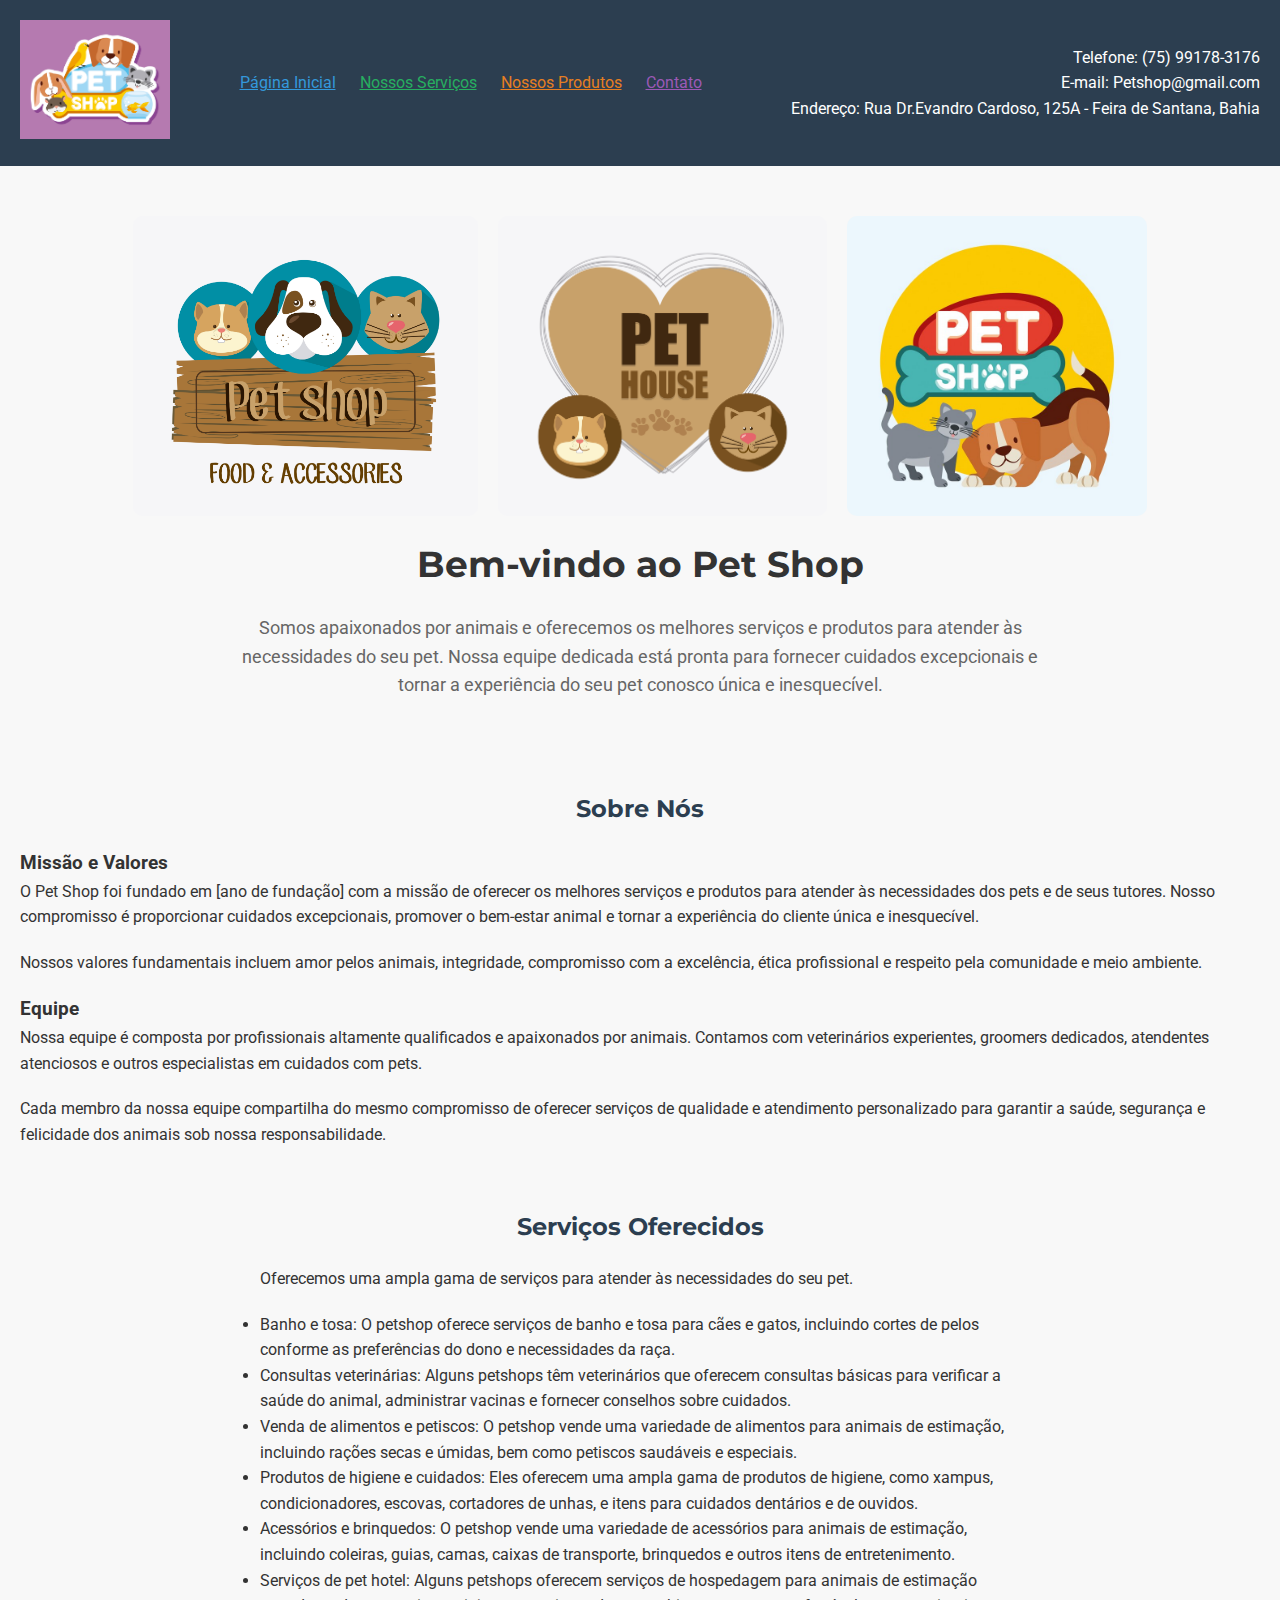
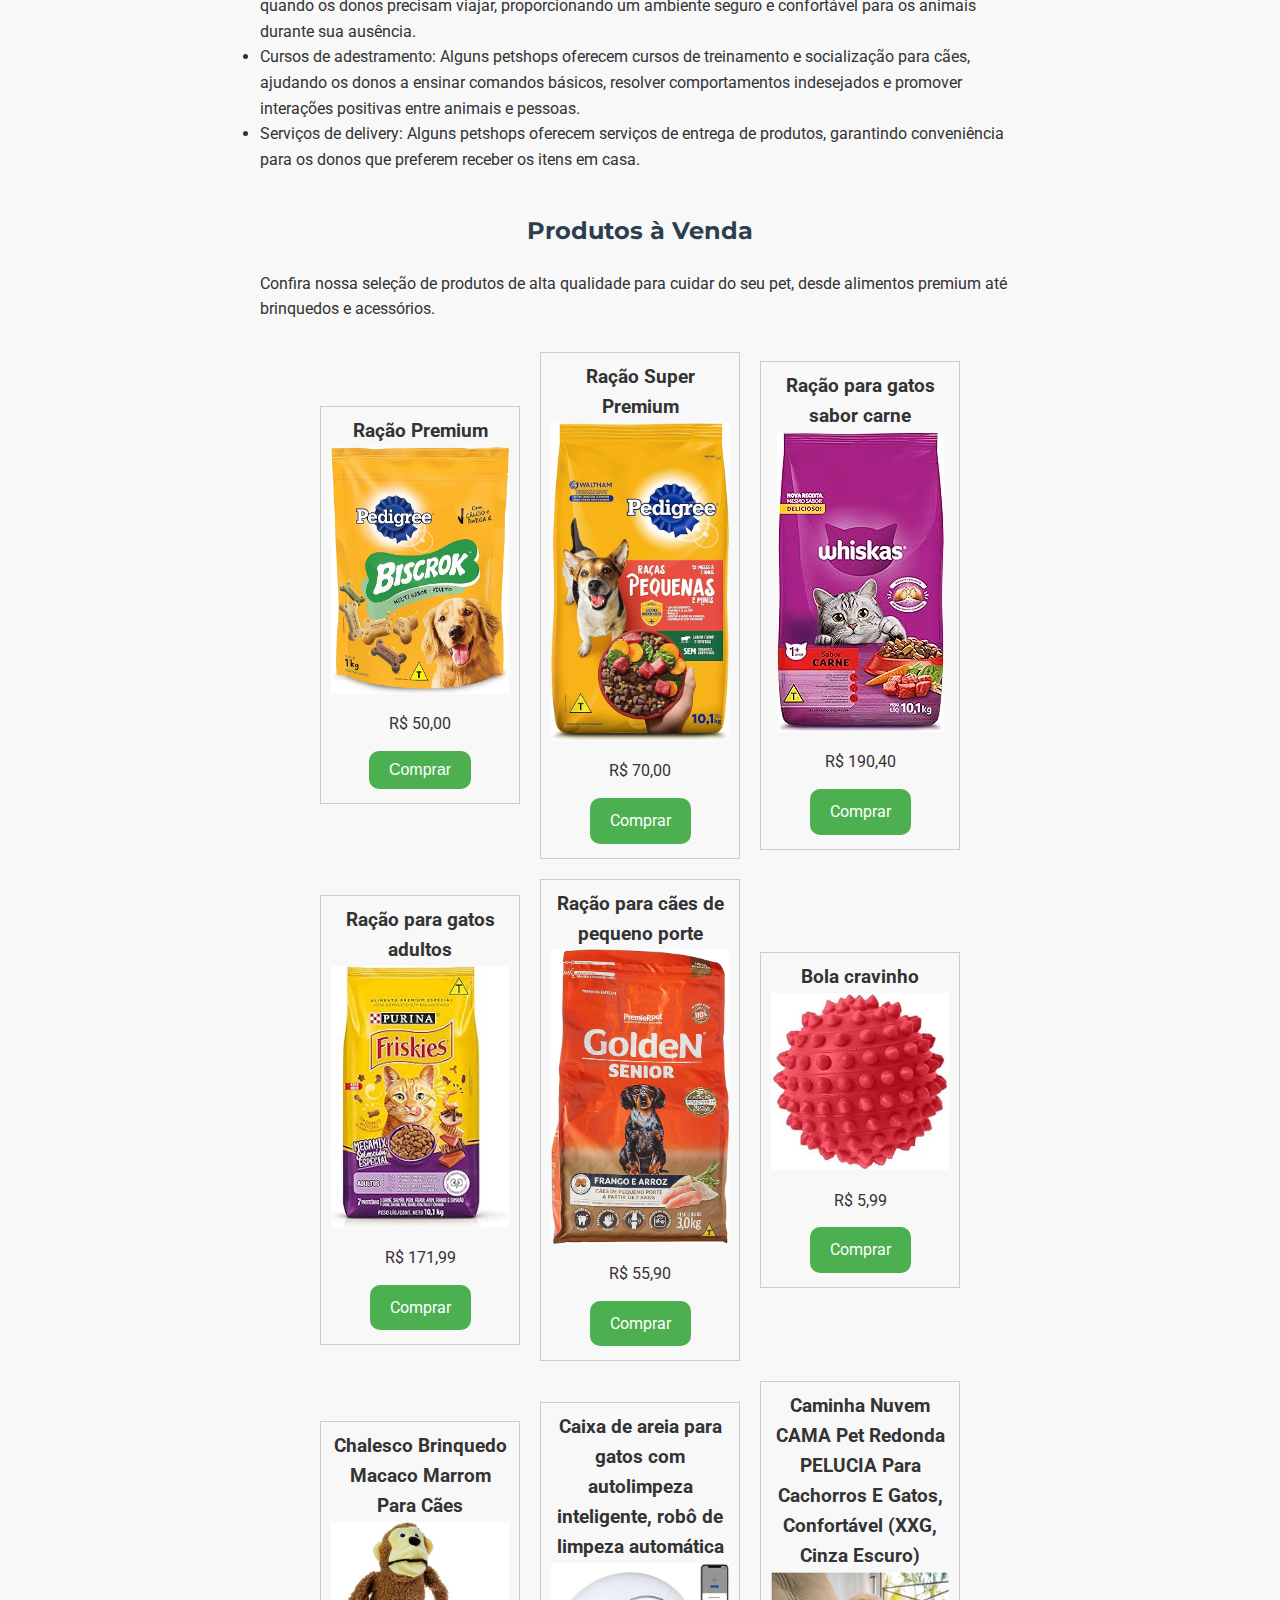
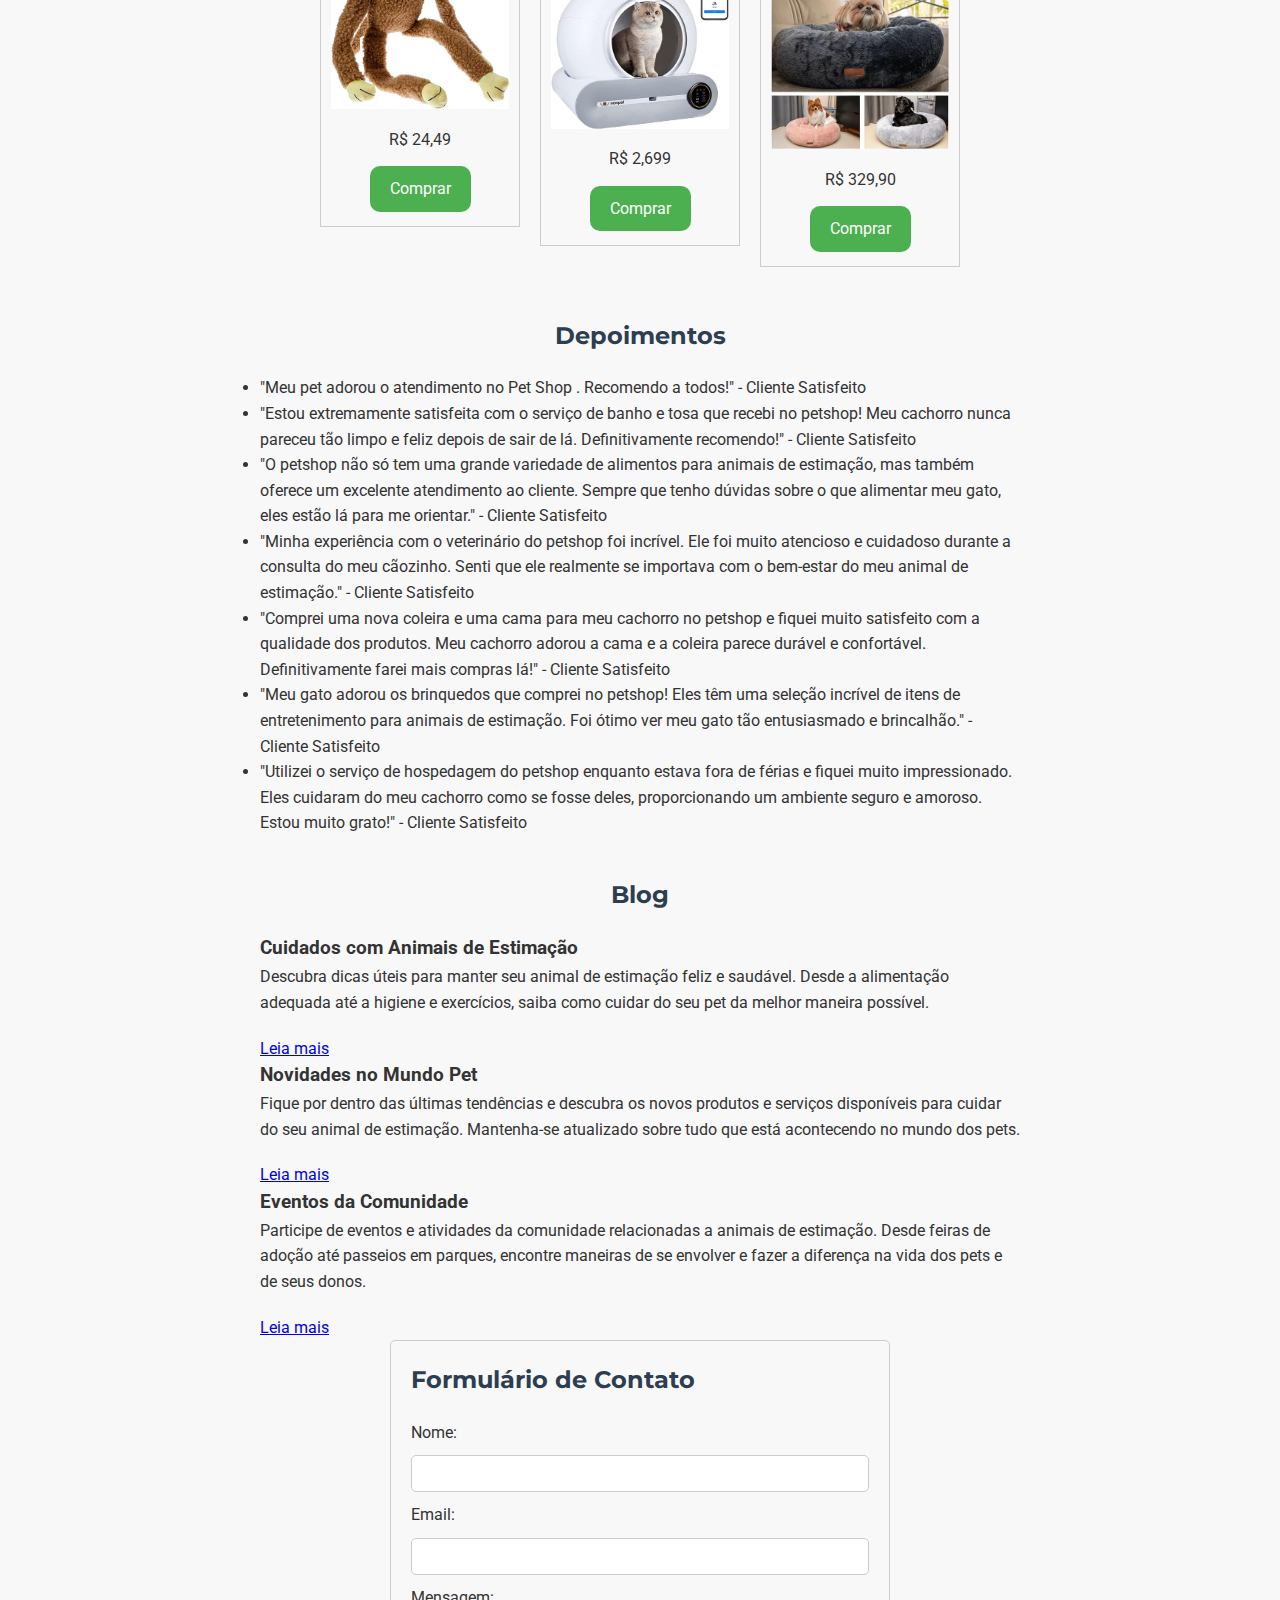
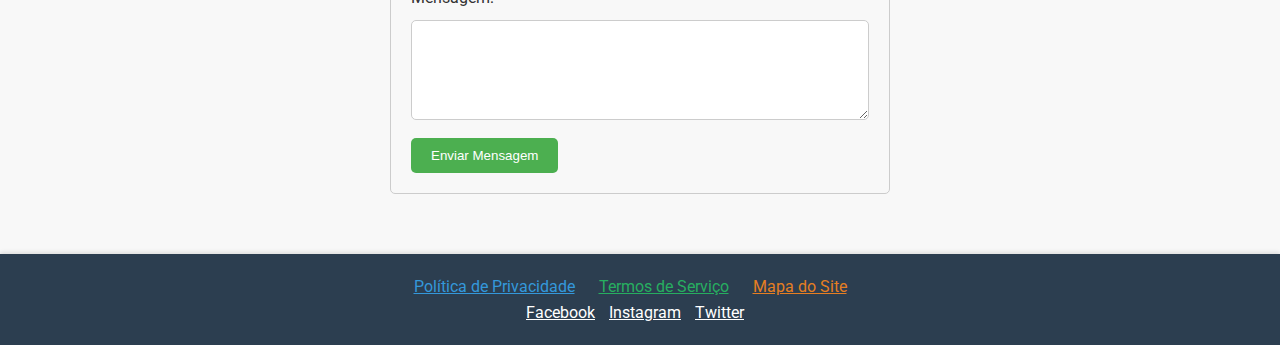
==== index.html @ 6b80d15e "Update index.html" ====
<!DOCTYPE html>
<html lang="pt-BR">
<head>
    <meta charset="UTF-8">
    <meta name="viewport" content="width=device-width, initial-scale=1.0">
    <title>Pet Shop </title>
    <link rel="stylesheet" href="styles.css">
    <link href="https://fonts.googleapis.com/css2?family=Roboto:wght@400;700&family=Montserrat:wght@400;700&display=swap" rel="stylesheet">
    <style>
        .galeria {
            display: flex;
            justify-content: center;
            align-items: center;
            flex-wrap: wrap;
        }
        .imagem-produto {
            margin: 10px;
            display: flex;

            
        }
        .imagem-produto img {
            max-width: 150px; 
            height: auto;
        }
        .produto p {
            margin: 10px 0;
        }
        .botao-comprar {
            background-color: #4CAF50; /* Green */
            border: none;
            color: white;
            padding: 10px 20px;
            text-align: center;
            text-decoration: none;
            display: inline-block;
            font-size: 16px;
            margin: 4px 2px;
            cursor: pointer;
            border-radius: 10px;
        }
        .contato-form {
            max-width: 500px;
            margin: 0 auto;
            padding: 20px;
            border: 1px solid #ccc;
            border-radius: 5px;
        }
        .contato-form label {
            display: block;
            margin-bottom: 10px;
        }
        .contato-form input[type="text"],
        .contato-form input[type="email"],
        .contato-form textarea {
            width: 100%;
            padding: 10px;
            margin-bottom: 10px;
            border: 1px solid #ccc;
            border-radius: 5px;
        }
        .contato-form textarea {
            height: 100px;
        }
        .contato-form button {
            background-color: #4CAF50;
            color: white;
            padding: 10px 20px;
            border: none;
            border-radius: 5px;
            cursor: pointer;
        }
        .contato-form button:hover {
            background-color: #45a049;
        }
    </style>
</head>
<body>

<header>
    
    <div class="logo">
        <a href="index.html"><img src="57973.jpg" alt="Pet Shop "></a>
    </div>
    <nav>
        <ul>
            <li><a href="#home">Página Inicial</a></li>
            <li><a href="#servicos">Nossos Serviços</a></li>
            <li><a href="#produtos">Nossos Produtos</a></li>
            <li><a href="#formulario-contato">Contato</a></li>
        </ul>
    </nav>
    <div class="contact-info">
        <p>Telefone: (75) 99178-3176</p>
        <p>E-mail: Petshop@gmail.com</p>
        <p>Endereço: Rua Dr.Evandro Cardoso, 125A - Feira de Santana, Bahia</p>
    </div>
</header>

<section id="destaque">
    <div class="slideshow">
        <img src="49297.jpg" alt="Serviços">
        <img src="49299.jpg" alt="Produtos">
        <img src="pet-shop-relacionados_24908-57968.JPEG" alt="Outro destaque">
    </div>
    <div class="texto-destaque">
        <h2>Bem-vindo ao Pet Shop </h2>
        <p>Somos apaixonados por animais e oferecemos os melhores serviços e produtos para atender às necessidades do seu pet. Nossa equipe dedicada está pronta para fornecer cuidados excepcionais e tornar a experiência do seu pet conosco única e inesquecível.</p>
    </div>
</section>

<section id="sobre-nos">
    <div class="centralizado">
        <h2>Sobre Nós</h2>
    </div>
    <div class="historia">
        <h3>Missão e Valores</h3>
        <p>O Pet Shop  foi fundado em [ano de fundação] com a missão de oferecer os melhores serviços e produtos para atender às necessidades dos pets e de seus tutores. Nosso compromisso é proporcionar cuidados excepcionais, promover o bem-estar animal e tornar a experiência do cliente única e inesquecível.</p>
        <p>Nossos valores fundamentais incluem amor pelos animais, integridade, compromisso com a excelência, ética profissional e respeito pela comunidade e meio ambiente.</p>
    </div>
    <div class="equipe">
        <h3>Equipe</h3>
        <p>Nossa equipe é composta por profissionais altamente qualificados e apaixonados por animais. Contamos com veterinários experientes, groomers dedicados, atendentes atenciosos e outros especialistas em cuidados com pets.</p>
        <p>Cada membro da nossa equipe compartilha do mesmo compromisso de oferecer serviços de qualidade e atendimento personalizado para garantir a saúde, segurança e felicidade dos animais sob nossa responsabilidade.</p>
    </div>
</section>


<section id="servicos">
    <div class="centralizado">
    <h2>Serviços Oferecidos</h2>
    </div>
    <p>Oferecemos uma ampla gama de serviços para atender às necessidades do seu pet.</p>
    <ul>
        <li>Banho e tosa: O petshop oferece serviços de banho e tosa para cães e gatos, incluindo cortes de pelos conforme as preferências do dono e necessidades da raça.</li>
        <li>Consultas veterinárias: Alguns petshops têm veterinários que oferecem consultas básicas para verificar a saúde do animal, administrar vacinas e fornecer conselhos sobre cuidados.</li>
        <li>Venda de alimentos e petiscos: O petshop vende uma variedade de alimentos para animais de estimação, incluindo rações secas e úmidas, bem como petiscos saudáveis e especiais.</li>
        <li>Produtos de higiene e cuidados: Eles oferecem uma ampla gama de produtos de higiene, como xampus, condicionadores, escovas, cortadores de unhas, e itens para cuidados dentários e de ouvidos.</li>
        <li>Acessórios e brinquedos: O petshop vende uma variedade de acessórios para animais de estimação, incluindo coleiras, guias, camas, caixas de transporte, brinquedos e outros itens de entretenimento.</li>
        <li>Serviços de pet hotel: Alguns petshops oferecem serviços de hospedagem para animais de estimação quando os donos precisam viajar, proporcionando um ambiente seguro e confortável para os animais durante sua ausência.</li>
        <li>Cursos de adestramento: Alguns petshops oferecem cursos de treinamento e socialização para cães, ajudando os donos a ensinar comandos básicos, resolver comportamentos indesejados e promover interações positivas entre animais e pessoas.</li>
        <li>Serviços de delivery: Alguns petshops oferecem serviços de entrega de produtos, garantindo conveniência para os donos que preferem receber os itens em casa.</li>
    </ul>
</section>

<section id="produtos">
    <div class="centralizado">
        <h2>Produtos à Venda</h2>
    </div>
    <p>Confira nossa seleção de produtos de alta qualidade para cuidar do seu pet, desde alimentos premium até brinquedos e acessórios.</p>
    <div class="galeria">
        <div class="produto">
            <h3>Ração Premium</h3>
            <img src="Ração.jpg" alt="Ração Premium">
            <p class="valor-produto">R$ 50,00</p>
            <a href="detalhes_produto.html">
                <button class="botao-comprar">Comprar</button>
            </a>
            
        </div>
        <div class="produto">
            <h3>Ração Super Premium</h3>
            <img src="Ração 2.jpg" alt="Ração Super Premium">
            <p class="valor-produto">R$ 70,00</p>
            <a href="pagina-de-compra.html" class="botao-comprar">Comprar</a>
        </div>
        <div class="produto">
            <h3>Ração para gatos sabor carne</h3>
            <img src="Ração 3.jpg" alt="Ração para gatos sabor carne">
            <p class="valor-produto">R$ 190,40</p>
            <a href="pagina-de-compra.html" class="botao-comprar">Comprar</a>
        </div>
        <div class="produto">
            <h3>Ração para gatos adultos</h3>
            <img src="Ração 4.jpg" alt="Ração para gatos adultos">
            <p class="valor-produto">R$ 171,99</p>
            <a href="pagina-de-compra.html" class="botao-comprar">Comprar</a>
        </div>
        <div class="produto">
            <h3>Ração para cães de pequeno porte</h3>
            <img src="Ração 5.jpg" alt="Ração para cães de pequeno porte">
            <p class="valor-produto">R$ 55,90</p>
            <a href="pagina-de-compra.html" class="botao-comprar">Comprar</a>
        </div>
        <div class="produto">
            <h3>Bola cravinho</h3>
            <img src="Brinquedo.jpg" alt="Bola cravinho">
            <p class="valor-produto">R$ 5,99</p>
            <a href="pagina-de-compra.html" class="botao-comprar">Comprar</a>
        </div>
        <div class="produto">
            <h3>Chalesco Brinquedo Macaco Marrom Para Cães</h3>
            <img src="Brinquedo 2.jpg" alt="Chalesco Brinquedo Macaco Marrom Para Cães">
            <p class="valor-produto">R$ 24,49</p>
            <a href="pagina-de-compra.html" class="botao-comprar">Comprar</a>
        </div>
        <div class="produto">
            <h3>Caixa de areia para gatos com autolimpeza inteligente, robô de limpeza automática</h3>
            <img src="Acessórios.jpg" alt="Caixa de areia para gatos com autolimpeza inteligente, robô de limpeza automática">
            <p class="valor-produto">R$ 2,699</p>
            <a href="pagina-de-compra.html" class="botao-comprar">Comprar</a>
        </div>
        <div class="produto">
            <h3>Caminha Nuvem CAMA Pet Redonda PELUCIA Para Cachorros E Gatos, Confortável (XXG, Cinza Escuro)</h3>
            <img src="Acessórios 2.jpg" alt="Caminha Nuvem CAMA Pet Redonda PELUCIA Para Cachorros E Gatos, Confortável (XXG, Cinza Escuro)">
            <p class="valor-produto">R$ 329,90</p>
            <a href="pagina-de-compra.html" class="botao-comprar">Comprar</a>
        </div>
    </div>
</section>




<section id="depoimentos">
    <div class="centralizado">
    <h2>Depoimentos</h2>
    </div>
    <ul>
        <li>"Meu pet adorou o atendimento no Pet Shop . Recomendo a todos!" - Cliente Satisfeito</li>
        <li>"Estou extremamente satisfeita com o serviço de banho e tosa que recebi no petshop! Meu cachorro nunca pareceu tão limpo e feliz depois de sair de lá. Definitivamente recomendo!" - Cliente Satisfeito</li>
        <li>"O petshop não só tem uma grande variedade de alimentos para animais de estimação, mas também oferece um excelente atendimento ao cliente. Sempre que tenho dúvidas sobre o que alimentar meu gato, eles estão lá para me orientar." - Cliente Satisfeito</li>
        <li>"Minha experiência com o veterinário do petshop foi incrível. Ele foi muito atencioso e cuidadoso durante a consulta do meu cãozinho. Senti que ele realmente se importava com o bem-estar do meu animal de estimação." - Cliente Satisfeito</li>
        <li>"Comprei uma nova coleira e uma cama para meu cachorro no petshop e fiquei muito satisfeito com a qualidade dos produtos. Meu cachorro adorou a cama e a coleira parece durável e confortável. Definitivamente farei mais compras lá!" - Cliente Satisfeito</li>
        <li>"Meu gato adorou os brinquedos que comprei no petshop! Eles têm uma seleção incrível de itens de entretenimento para animais de estimação. Foi ótimo ver meu gato tão entusiasmado e brincalhão." - Cliente Satisfeito</li>
        <li>"Utilizei o serviço de hospedagem do petshop enquanto estava fora de férias e fiquei muito impressionado. Eles cuidaram do meu cachorro como se fosse deles, proporcionando um ambiente seguro e amoroso. Estou muito grato!" - Cliente Satisfeito</li>
    </ul>
</section>

<section id="blog">
    <div class="centralizado">
        <h2>Blog</h2>
    </div>
    <div class="post">
        <h3>Cuidados com Animais de Estimação</h3>
        <p>Descubra dicas úteis para manter seu animal de estimação feliz e saudável. Desde a alimentação adequada até a higiene e exercícios, saiba como cuidar do seu pet da melhor maneira possível.</p>
        <a href="https://www.petz.com.br/blog/saude-e-cuidados/saude-animal/">Leia mais</a>
    </div>
    <div class="post">
        <h3>Novidades no Mundo Pet</h3>
        <p>Fique por dentro das últimas tendências e descubra os novos produtos e serviços disponíveis para cuidar do seu animal de estimação. Mantenha-se atualizado sobre tudo que está acontecendo no mundo dos pets.</p>
        <a href="https://www.revistapetcenter.com.br/destaques-mercado-pet/novidades-do-mercado-pet-2023/">Leia mais</a>
    </div>
    <div class="post">
        <h3>Eventos da Comunidade</h3>
        <p>Participe de eventos e atividades da comunidade relacionadas a animais de estimação. Desde feiras de adoção até passeios em parques, encontre maneiras de se envolver e fazer a diferença na vida dos pets e de seus donos.</p>
        <a href="https://www.santos.sp.gov.br/?q=noticia/feira-estreia-em-santos-com-ultimas-tendencias-do-mercado-pet">Leia mais</a>
    </div>
    <div id="formulario-contato" class="contato-form">
        <h2>Formulário de Contato</h2>
        <form action="enviar_email" method="post">
            <label for="nome">Nome:</label>
            <input type="text" id="nome" name="nome" required>
            
            <label for="email">Email:</label>
            <input type="email" id="email" name="email" required>
            
            <label for="mensagem">Mensagem:</label>
            <textarea id="mensagem" name="mensagem" required></textarea>
            
            <button type="submit">Enviar Mensagem</button>
        </form>
    </div>
</section>
<footer>
    
    <nav>
        <ul>
            <li><a href="#politica-privacidade">Política de Privacidade</a></li>
            <li><a href="#termos-servico">Termos de Serviço</a></li>
            <li><a href="#mapa-site">Mapa do Site</a></li>
        </ul>
    </nav>
    
    <div class="social-links">
        <a href="https://www.facebook.com/mamaveterinaria/?locale=pt_BR">Facebook</a>
        <a href="https://www.instagram.com/petshopfsa_/">Instagram</a>
        <a href="https://twitter.com/i/flow/login?redirect_after_login=%2Fpetshop_virtual">Twitter</a>
    </div>
</footer>

</body>
</html>
---- styles.css ----
* {
    margin: 0;
    padding: 0;
    box-sizing: border-box;
}

body {
    font-family: 'Roboto', sans-serif; 
    line-height: 1.6;
    background-color: #f8f8f8;
    color: #333;
    margin: 0;
}

header {
    background-color: #2c3e50;
    color: #fff;
    padding: 20px;
    display: flex;
    justify-content: space-between;
    align-items: center;
    box-shadow: 0 2px 4px rgba(0, 0, 0, 0.1);
}

.logo img {
    width: 150px;
}

nav ul {
    list-style-type: none;
    margin: 0;
    padding: 0;
}

nav ul li {
    display: inline;
    margin-right: 20px;
}

.contact-info {
    text-align: right;
}

section {
    padding: 20px;
}

section h2 {
    color: #2c3e50;
    margin-bottom: 20px;
    font-family: 'Montserrat', sans-serif; 
}

section p {
    margin-bottom: 20px;
}

footer {
    background-color: #2c3e50;
    color: #fff;
    padding: 20px;
    text-align: center;
    margin-top: 40px;
    box-shadow: 0 -2px 4px rgba(0, 0, 0, 0.1);
}

.social-links a {
    color: #fff;
    margin-right: 10px;
}

.contact-form {
    margin-top: 20px;
}

.contact-form input[type="text"],
.contact-form input[type="email"],
.contact-form textarea {
    width: 100%;
    padding: 10px;
    margin-bottom: 10px;
    border: 1px solid #ccc;
    border-radius: 5px;
}

.contact-form input[type="submit"] {
    background-color: #e74c3c;
    color: #fff;
    border: none;
    padding: 10px 20px;
    cursor: pointer;
    border-radius: 5px;
    transition: background-color 0.3s ease;
}

.contact-form input[type="submit"]:hover {
    background-color: #c0392b;
}
nav ul li a {
    color: #3498db; 
}

nav ul li:nth-child(2) a {
    color: #27ae60; 
}

nav ul li:nth-child(3) a {
    color: #e67e22; 
}

nav ul li:nth-child(4) a {
    color: #9b59b6; 
}

nav ul li:nth-child(5) a {
    color: #e74c3c; 
}
#destaque {
    background-color: #f8f8f8;
    padding: 50px 0;
    text-align: center;
}

.slideshow {
    display: flex;
    justify-content: center;
    margin-bottom: 20px;
}

.slideshow img {
    max-width: 100%;
    max-height: 300px;
    margin: 0 10px;
    border-radius: 10px;
}

.texto-destaque {
    max-width: 800px;
    margin: 0 auto;
}

.texto-destaque h2 {
    font-size: 36px;
    color: #333;
    margin-bottom: 20px;
}

.texto-destaque p {
    font-size: 18px;
    color: #666;
    line-height: 1.6;
}
.tabs-container {
    display: flex;
    flex-wrap: wrap;
    justify-content: space-around;
}

.tab {
    width: 100%;
    max-width: 200px;
    margin-bottom: 20px;
}

.tab-content {
    display: none;
    padding: 10px;
    border: 1px solid #ccc;
}

input[type="radio"] {
    display: none;
}

input[type="radio"]:checked + label {
    background-color: #3498db;
    color: #fff;
}

input[type="radio"]:checked + label + .tab-content {
    display: block;
}
.imagem-produto.alimentos img {
    max-width: 100%;
    height: auto;
    width: 15.00%; 
}
#servicos,
#produtos,
#depoimentos,
#blog {
    margin: 0 auto; 
    max-width: 800px; 
}
.centralizado {
    text-align: center; 
}
.produto {
    width: 200px;
    margin: 10px;
    border: 1px solid #ccc;
    padding: 10px;
    text-align: center;
}

.produto img {
    max-width: 100%;
}

.descricao-produto {
    margin-top: 10px;
}

.descricao-produto h3 {
    font-size: 16px;
    margin-bottom: 5px;
}

.descricao-produto p {
    font-size: 14px;
    color: #888;
}
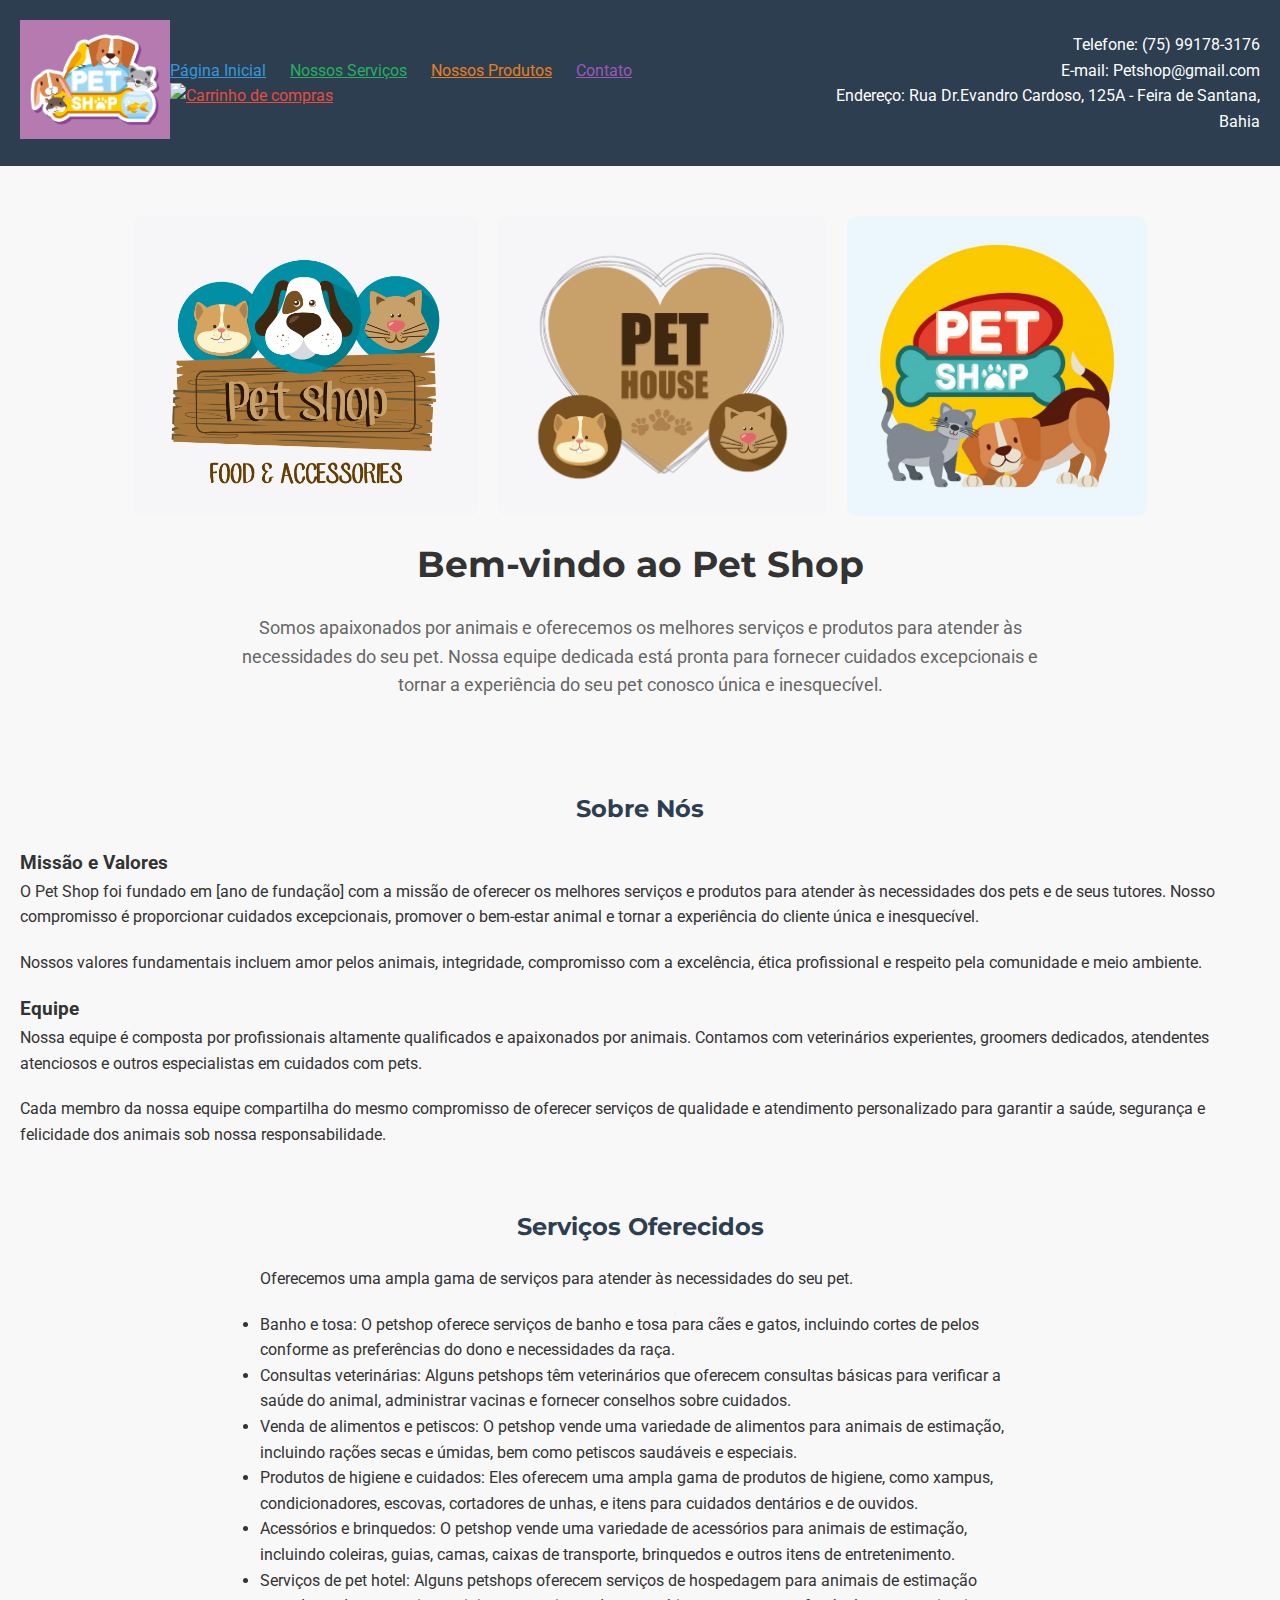
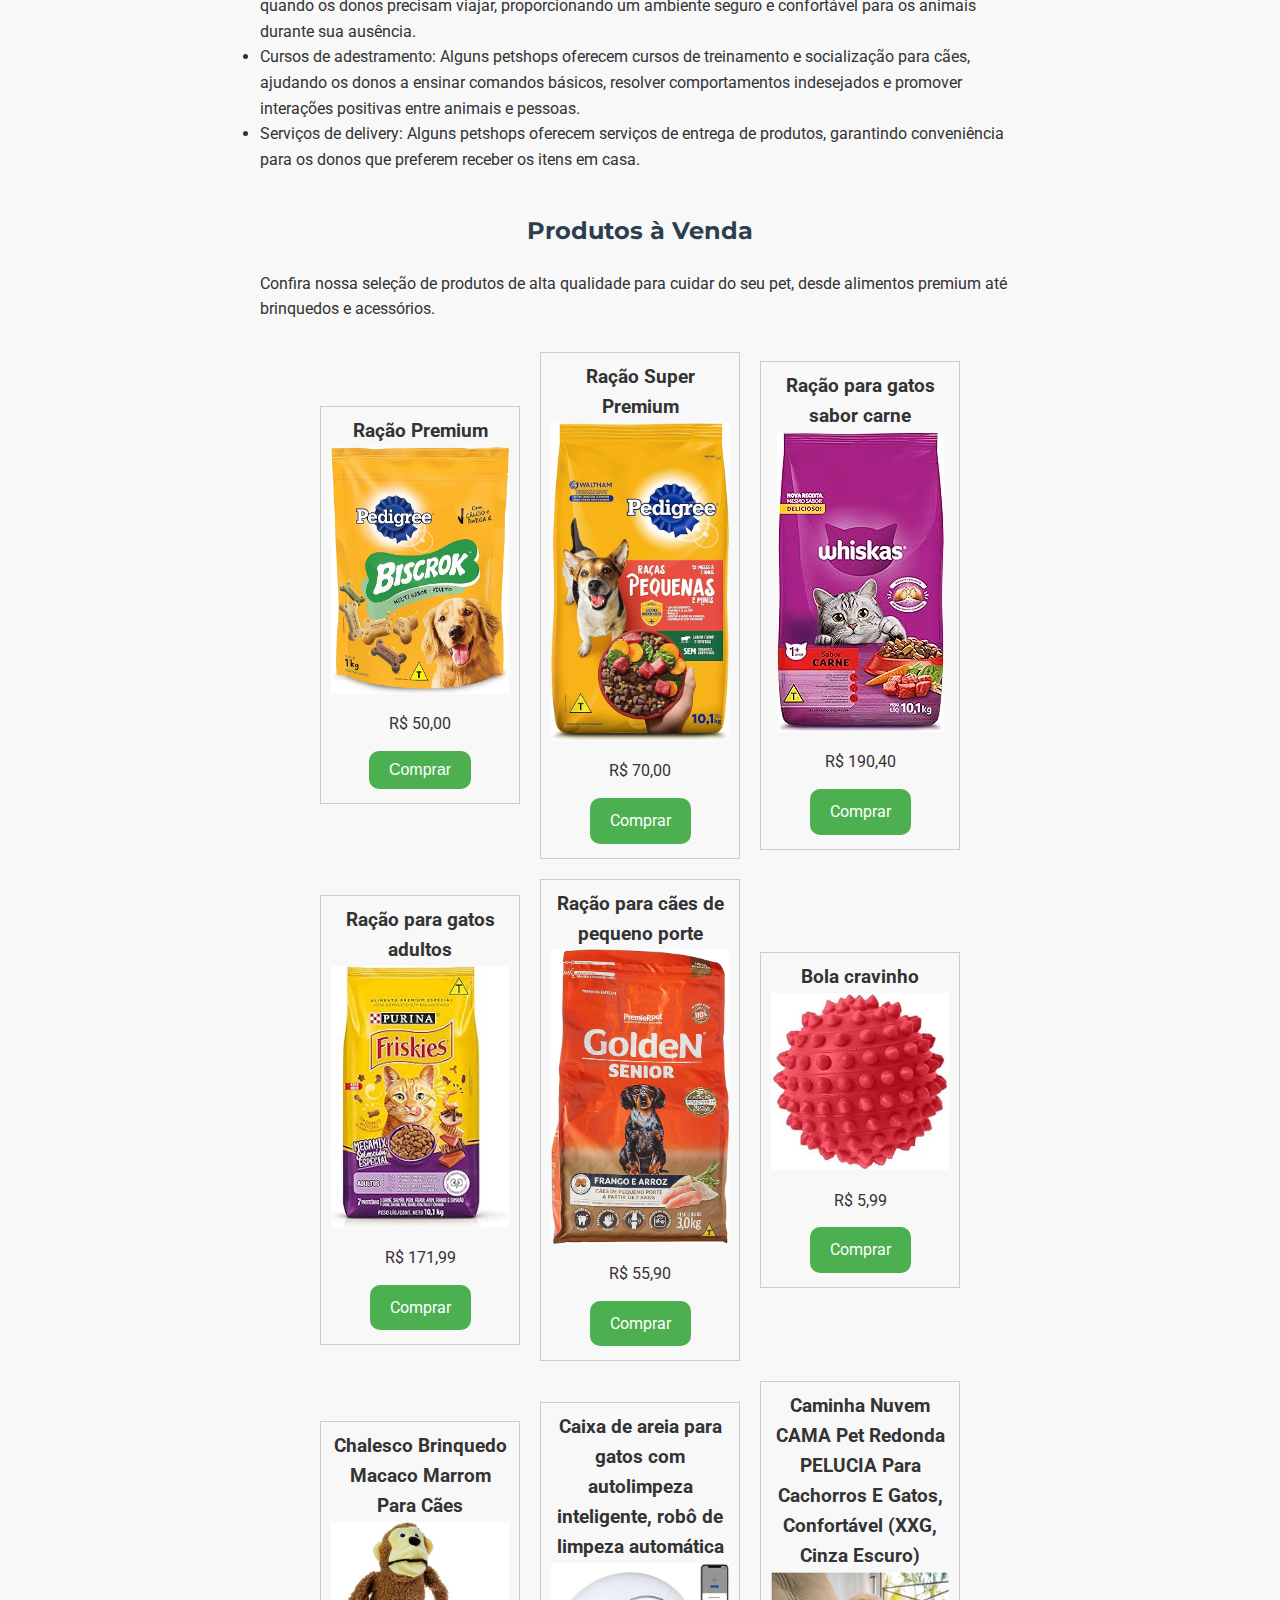
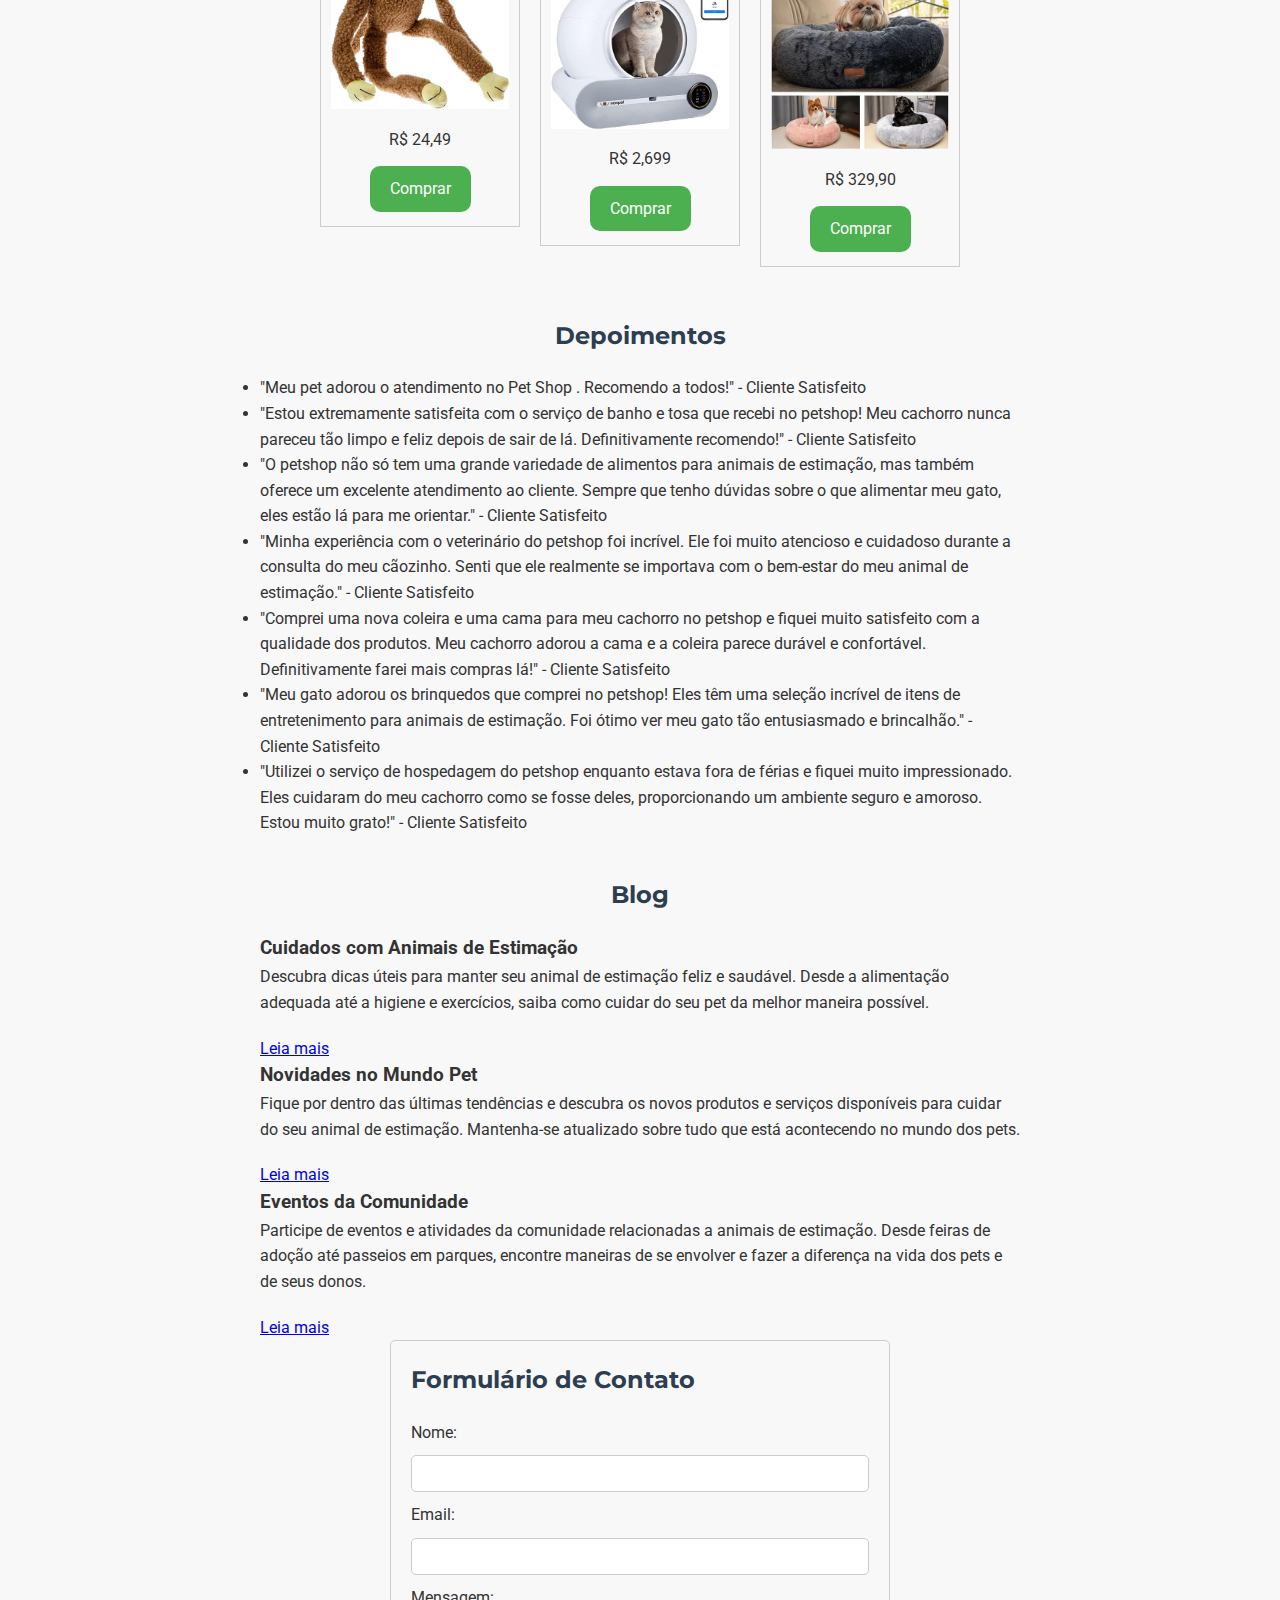
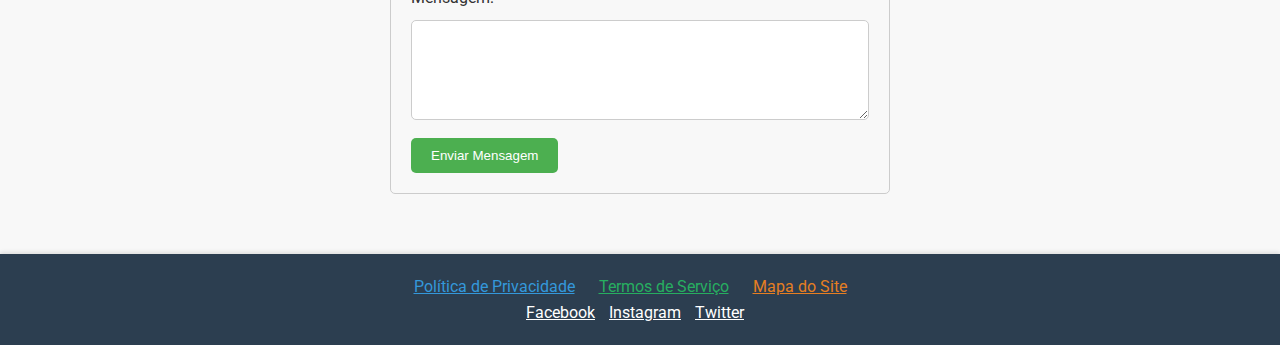
==== commit 238a782f: "Update index.html" ====
--- a/index.html
+++ b/index.html
@@ -6,6 +6,7 @@
     <title>Pet Shop </title>
     <link rel="stylesheet" href="styles.css">
     <link href="https://fonts.googleapis.com/css2?family=Roboto:wght@400;700&family=Montserrat:wght@400;700&display=swap" rel="stylesheet">
+    
     <style>
         .galeria {
             display: flex;
@@ -73,6 +74,20 @@
         .contato-form button:hover {
             background-color: #45a049;
         }
+        .carrinho {
+            display: inline-block;
+            position: relative;
+        }
+        .carrinho .contador {
+            position: absolute;
+            top: -10px;
+            right: -10px;
+            background-color: red;
+            color: white;
+            border-radius: 50%;
+            padding: 5px 8px;
+            font-size: 12px;
+        }
     </style>
 </head>
 <body>
@@ -81,6 +96,8 @@
     
     <div class="logo">
         <a href="index.html"><img src="57973.jpg" alt="Pet Shop "></a>
+        
+
     </div>
     <nav>
         <ul>
@@ -88,6 +105,11 @@
             <li><a href="#servicos">Nossos Serviços</a></li>
             <li><a href="#produtos">Nossos Produtos</a></li>
             <li><a href="#formulario-contato">Contato</a></li>
+            <li><a href="detalhes_produto.html"><img src="Carrinho de compras.jpg" alt="Carrinho de compras" style="width: 60px; height: 55px;"></a></li>
+            
+
+            
+            
         </ul>
     </nav>
     <div class="contact-info">
@@ -283,4 +305,3 @@
 </html>
 
 
-
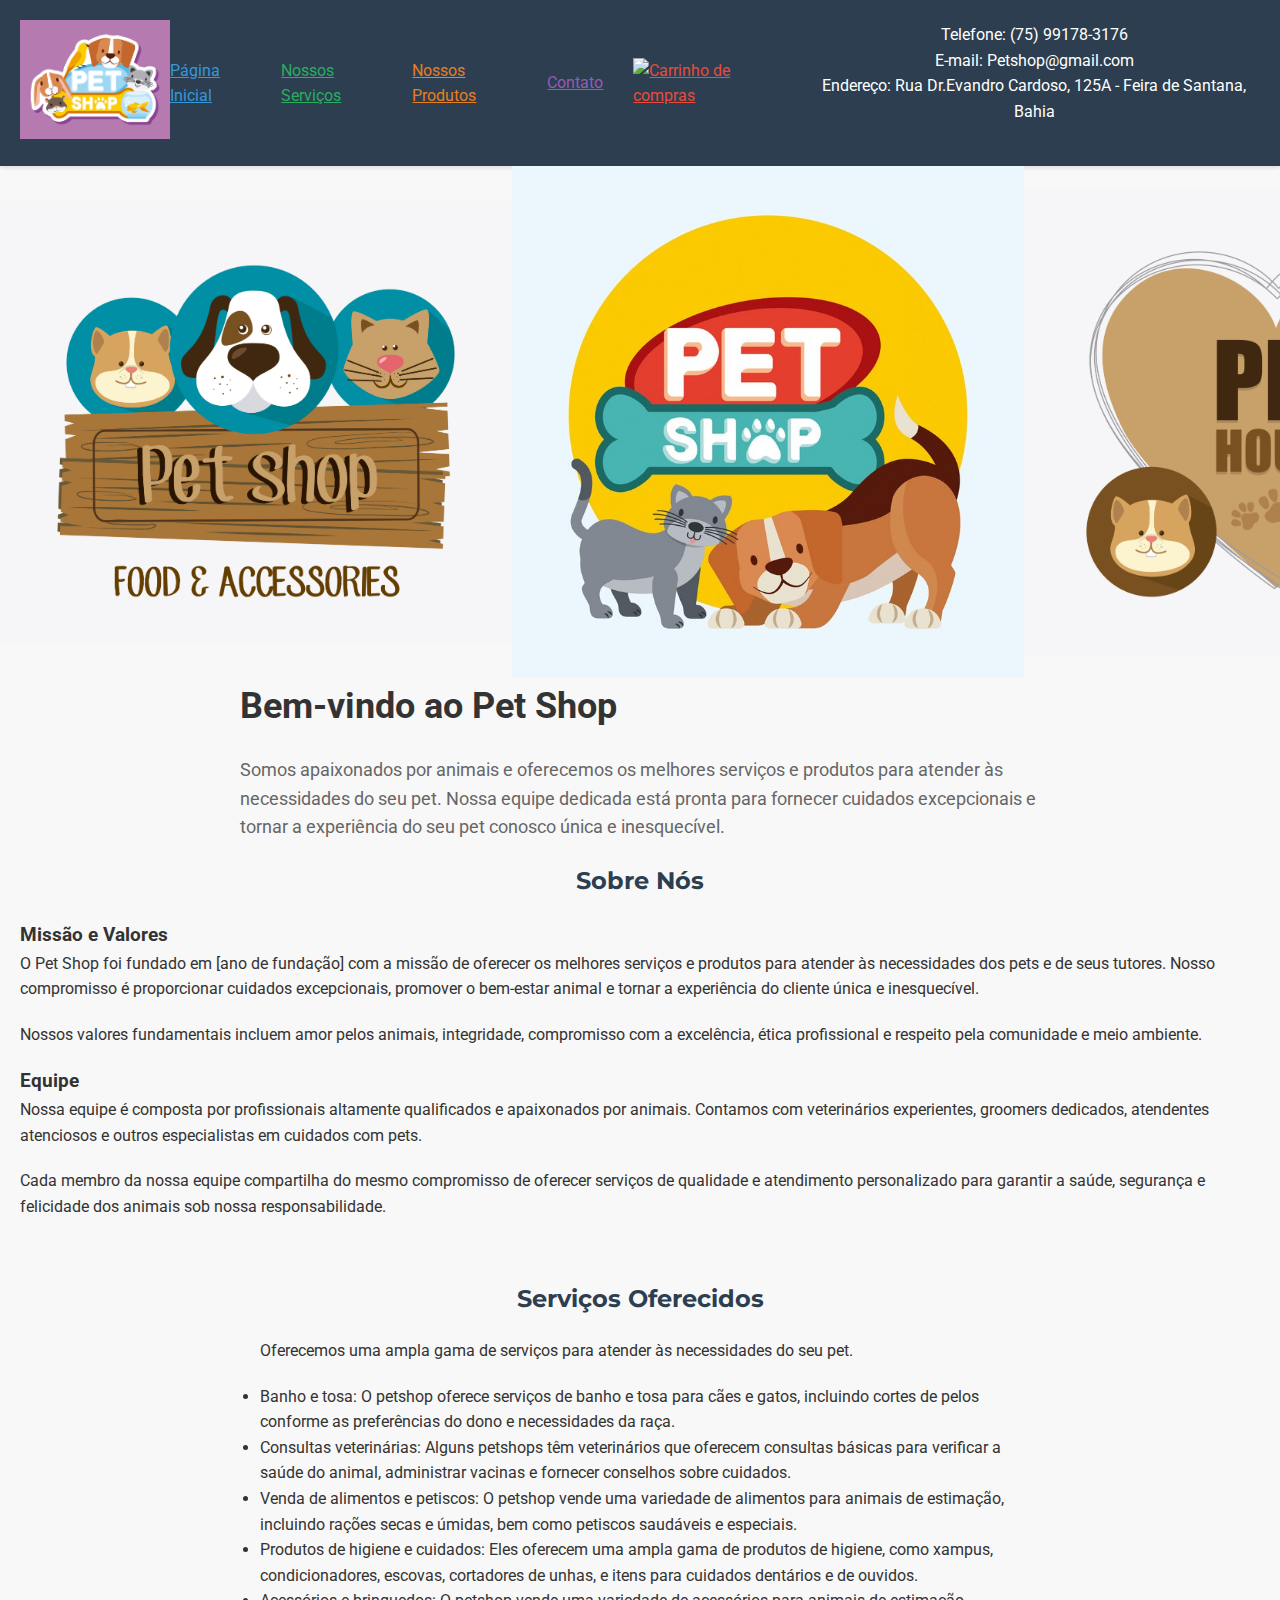
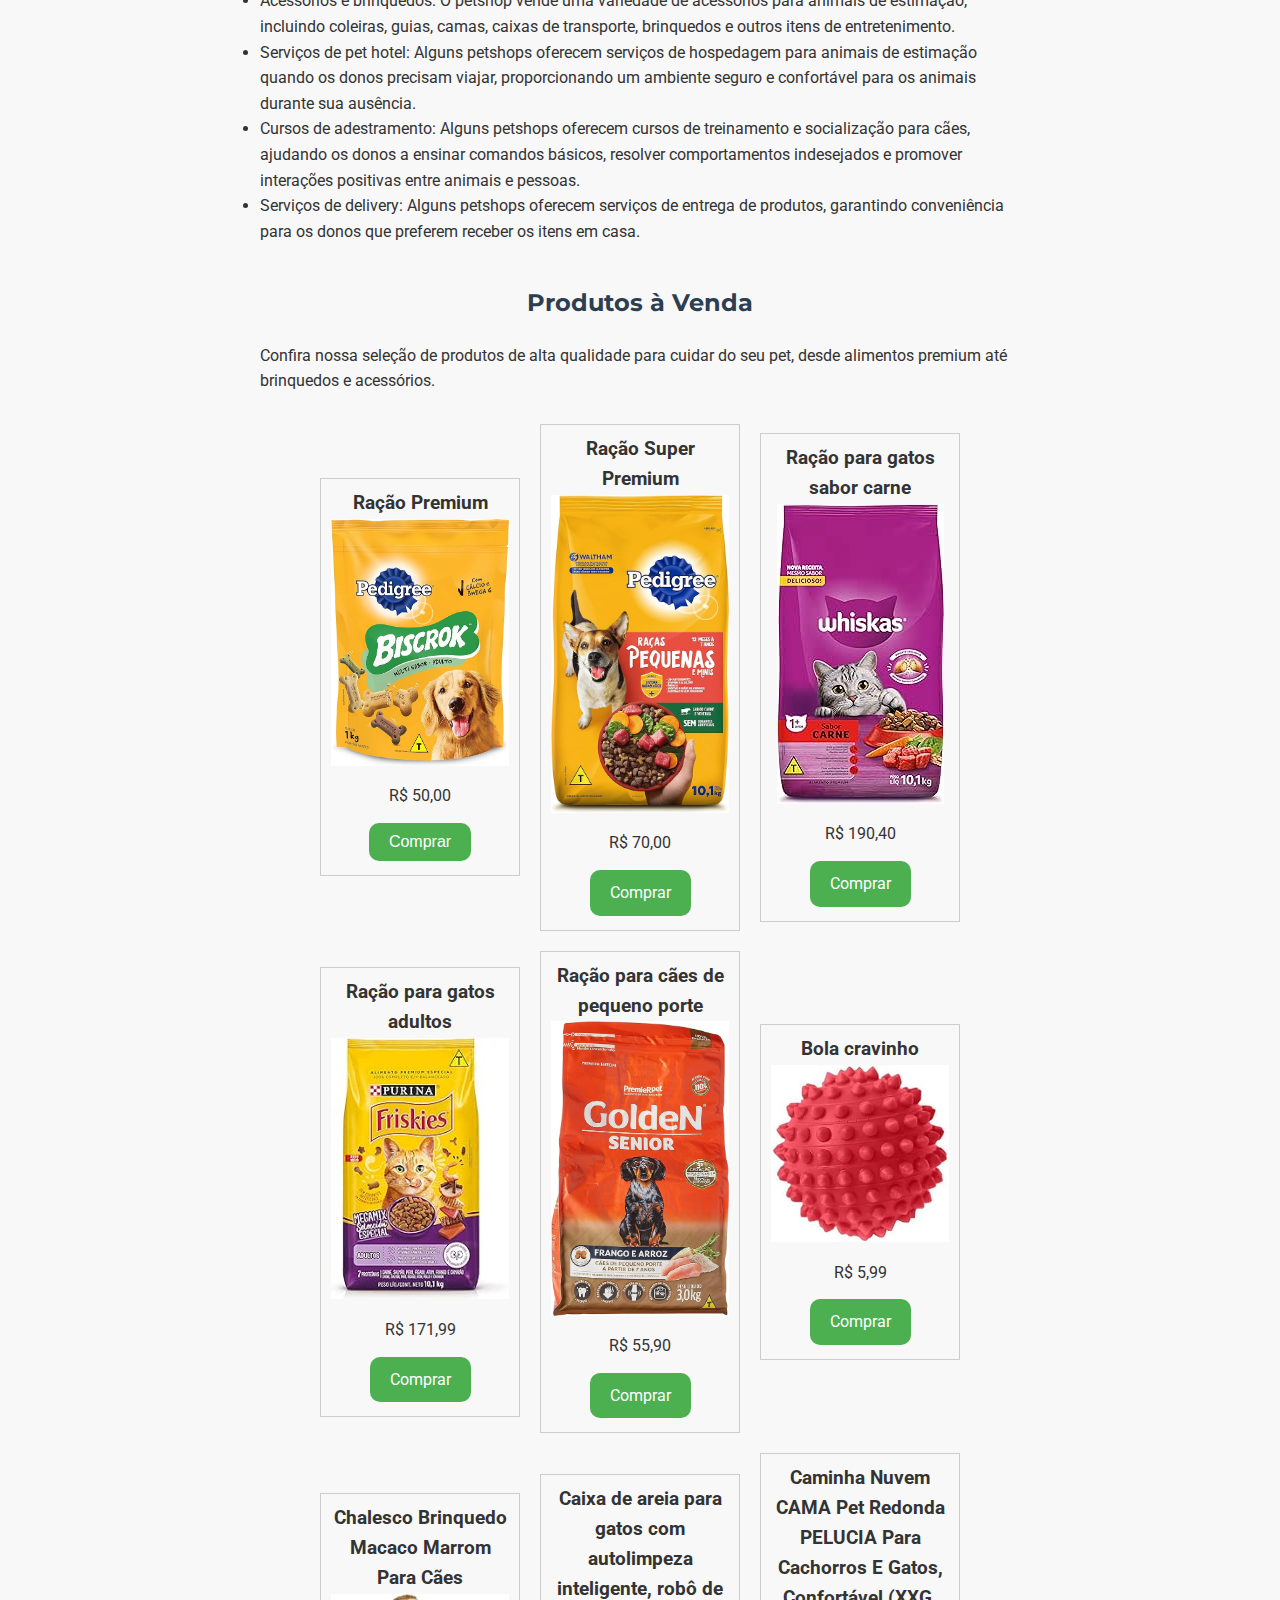
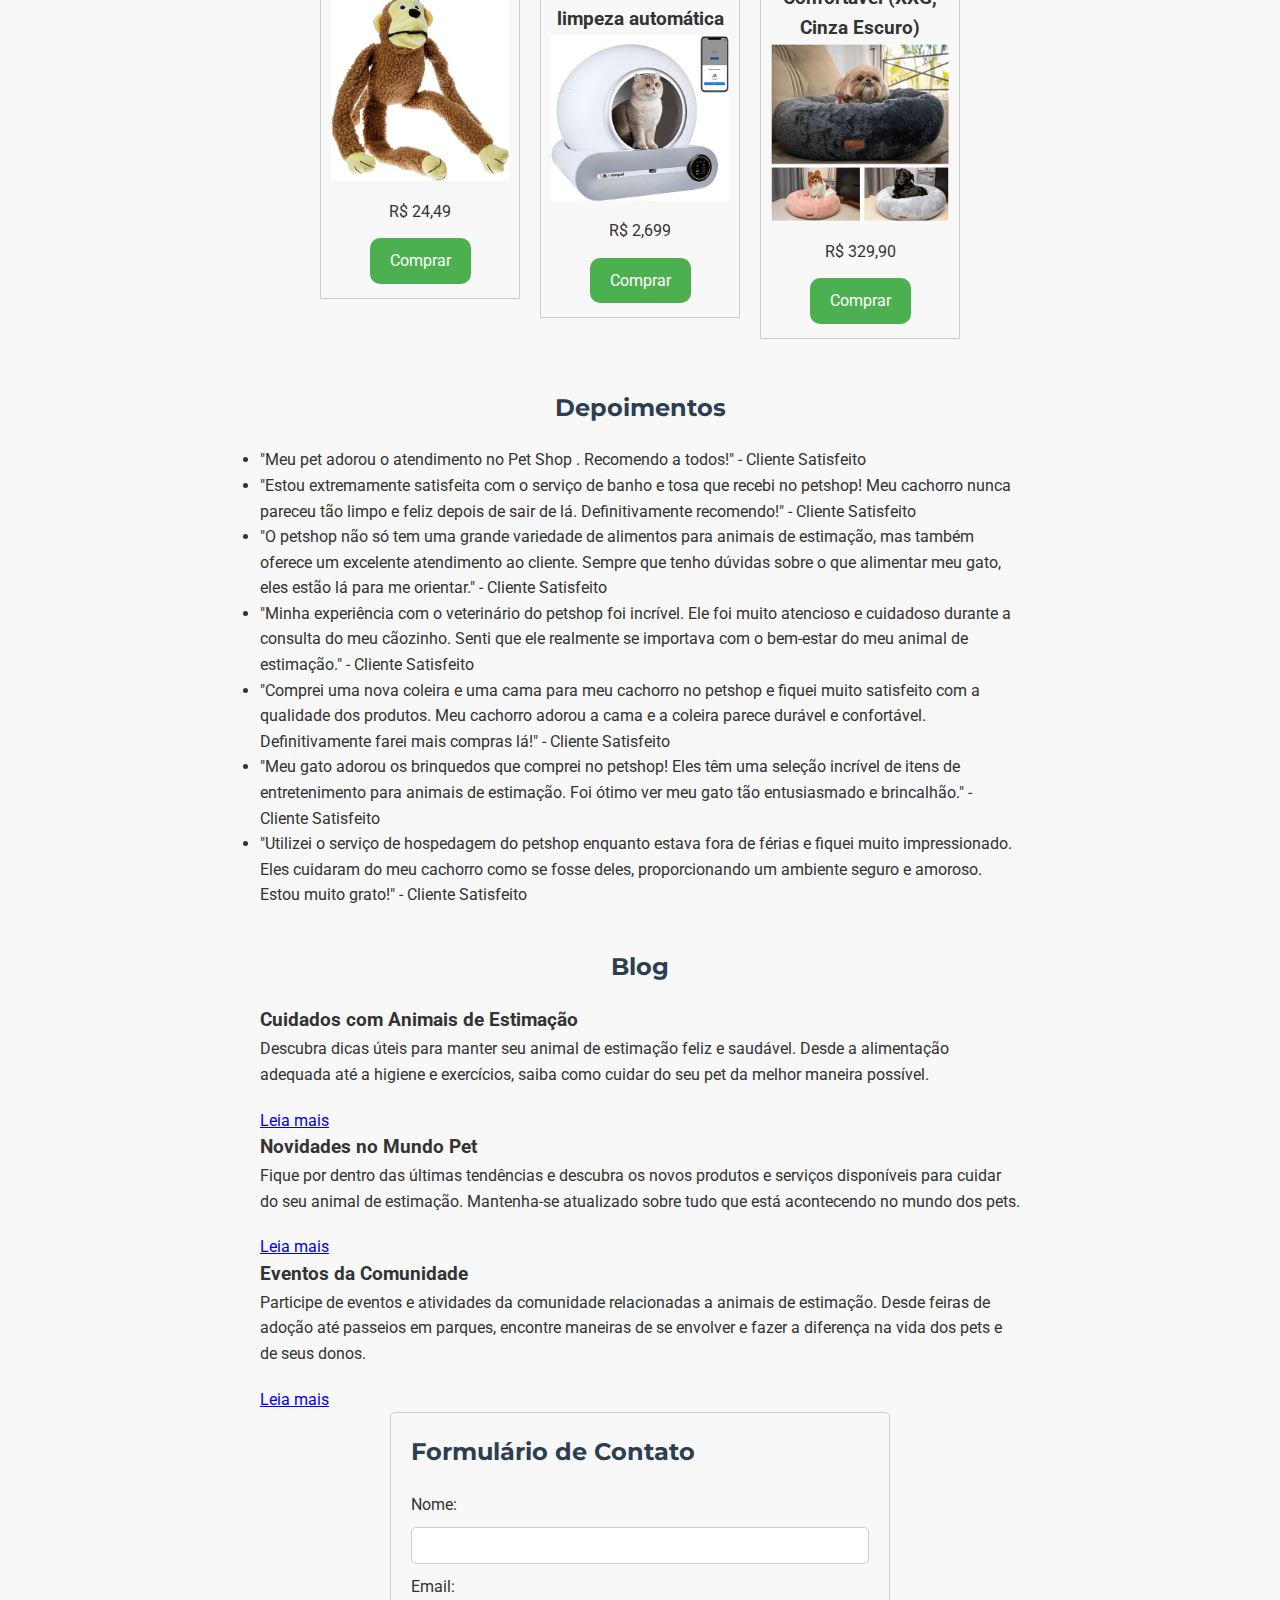
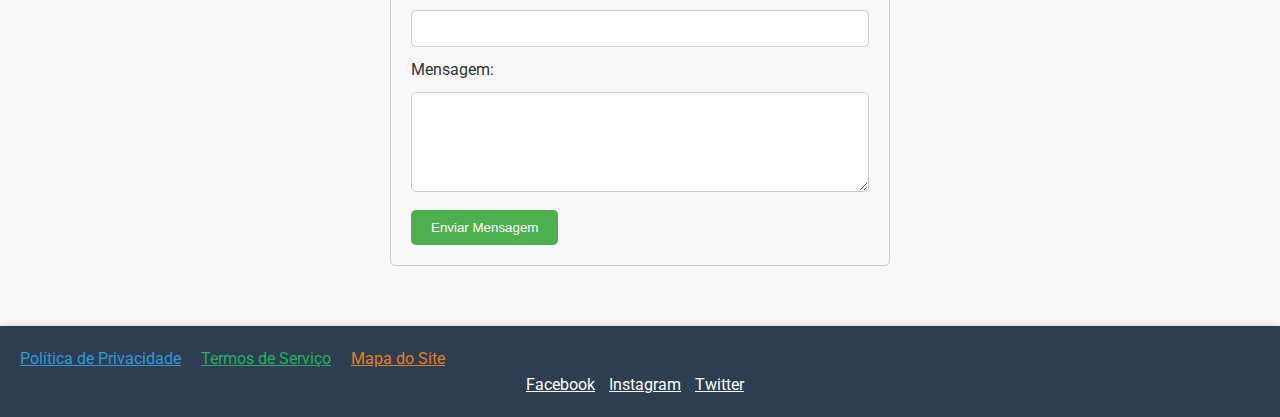
==== commit 181778e2: "Update index.html" ====
--- a/index.html
+++ b/index.html
@@ -18,7 +18,6 @@
             margin: 10px;
             display: flex;
 
-            
         }
         .imagem-produto img {
             max-width: 150px; 
@@ -75,56 +74,110 @@
             background-color: #45a049;
         }
         .carrinho {
-            display: inline-block;
+            margin-left: 10px;
+        }
+        header {
+            display: flex;
+            justify-content: space-between;
+            align-items: center;
             position: relative;
-        }
-        .carrinho .contador {
-            position: absolute;
-            top: -10px;
-            right: -10px;
-            background-color: red;
-            color: white;
-            border-radius: 50%;
-            padding: 5px 8px;
-            font-size: 12px;
-        }
+            overflow: hidden;
+            height: auto; /* Altura do carrossel */
+        }
+
+        nav ul {
+            display: flex;
+            align-items: center;
+        }
+        .carrossel {
+            display: flex;
+            position: relative;
+            width: 100%;
+            transition: transform 1s ease-in-out; /* Animação de transição */
+           
+        }
+
+        .slide {
+            min-width: 40%;
+            height: auto;
+            display: flex;
+            justify-content: center;
+            align-items: center;
+        }
+
+        .slide img {
+            max-width: 100%;
+            height: auto;
+        }
+        .contact-info {
+            text-align: center; /* Centraliza o texto */
+            margin-bottom: 20px; /* Adiciona um espaço abaixo do texto */
+        }
+      
     </style>
 </head>
 <body>
 
-<header>
-    
-    <div class="logo">
-        <a href="index.html"><img src="57973.jpg" alt="Pet Shop "></a>
-        
-
-    </div>
-    <nav>
-        <ul>
-            <li><a href="#home">Página Inicial</a></li>
-            <li><a href="#servicos">Nossos Serviços</a></li>
-            <li><a href="#produtos">Nossos Produtos</a></li>
-            <li><a href="#formulario-contato">Contato</a></li>
-            <li><a href="detalhes_produto.html"><img src="Carrinho de compras.jpg" alt="Carrinho de compras" style="width: 60px; height: 55px;"></a></li>
-            
-
-            
-            
-        </ul>
-    </nav>
-    <div class="contact-info">
-        <p>Telefone: (75) 99178-3176</p>
-        <p>E-mail: Petshop@gmail.com</p>
-        <p>Endereço: Rua Dr.Evandro Cardoso, 125A - Feira de Santana, Bahia</p>
-    </div>
-</header>
-
-<section id="destaque">
-    <div class="slideshow">
-        <img src="49297.jpg" alt="Serviços">
-        <img src="49299.jpg" alt="Produtos">
-        <img src="pet-shop-relacionados_24908-57968.JPEG" alt="Outro destaque">
-    </div>
+    <header>
+        <div class="logo">
+            <a href="index.html"><img src="57973.jpg" alt="Pet Shop"></a>
+        </div>
+        <nav>
+            <ul>
+                <li><a href="#home">Página Inicial</a></li>
+                <li><a href="#servicos">Nossos Serviços</a></li>
+                <li><a href="#produtos">Nossos Produtos</a></li>
+                <li><a href="#formulario-contato">Contato</a></li>
+                <li class="carrinho"><a href="detalhes_produto.html"><img src="Graphicloads-100-Flat-Cart.48.png" alt="Carrinho de compras" style="width: 60px; height: 55px;"></a></li> 
+            </ul>
+        </nav>
+        <div class="contact-info">
+            <p>Telefone: (75) 99178-3176</p>
+            <p>E-mail: Petshop@gmail.com</p>
+            <p>Endereço: Rua Dr.Evandro Cardoso, 125A - Feira de Santana, Bahia</p>
+        </div>
+    </header>
+    
+    
+    <div class="carrossel">
+        <div class="slide">
+            <img src="49297.jpg" alt="Imagem 1">
+        </div>
+        <div class="slide">
+            <img src="pet-shop-relacionados_24908-57968.JPEG" alt="Imagem 2">
+        </div>
+        <div class="slide">
+            <img src="49299.jpg" alt="Imagem 3">
+        </div>
+        <div class="slide">
+            <img src="5000.jpg" alt="Imagem 4">
+        </div>
+        <!-- Adicione mais três espaços para imagens adicionais -->
+    </div>
+    
+    <script>
+        // Código JavaScript para controlar o carrossel
+        let index = 0;
+        const slides = document.querySelectorAll('.slide');
+        const totalSlides = slides.length;
+    
+        setInterval(() => {
+            index = (index + 1) % totalSlides;
+            const offset = -index * 21 + '%'; // Calcula o deslocamento
+            document.querySelector('.carrossel').style.transform = `translateX(${offset})`;
+            if (index === totalSlides - 1) {
+                setTimeout(() => {
+                    document.querySelector('.carrossel').style.transition = 'none';
+                    document.querySelector('.carrossel').style.transform = 'translateX(0)';
+                    setTimeout(() => {
+                        document.querySelector('.carrossel').style.transition = 'transform 1s ease-in-out';
+                    }, 50);
+                }, 1000);
+            }
+        }, 3000); // Muda a cada 3 segundos
+    </script>
+
+
     <div class="texto-destaque">
         <h2>Bem-vindo ao Pet Shop </h2>
         <p>Somos apaixonados por animais e oferecemos os melhores serviços e produtos para atender às necessidades do seu pet. Nossa equipe dedicada está pronta para fornecer cuidados excepcionais e tornar a experiência do seu pet conosco única e inesquecível.</p>
@@ -230,10 +283,6 @@
         </div>
     </div>
 </section>
-
-
-
-
 <section id="depoimentos">
     <div class="centralizado">
     <h2>Depoimentos</h2>
@@ -248,7 +297,6 @@
         <li>"Utilizei o serviço de hospedagem do petshop enquanto estava fora de férias e fiquei muito impressionado. Eles cuidaram do meu cachorro como se fosse deles, proporcionando um ambiente seguro e amoroso. Estou muito grato!" - Cliente Satisfeito</li>
     </ul>
 </section>
-
 <section id="blog">
     <div class="centralizado">
         <h2>Blog</h2>
@@ -285,7 +333,6 @@
     </div>
 </section>
 <footer>
-    
     <nav>
         <ul>
             <li><a href="#politica-privacidade">Política de Privacidade</a></li>
@@ -293,14 +340,12 @@
             <li><a href="#mapa-site">Mapa do Site</a></li>
         </ul>
     </nav>
-    
     <div class="social-links">
         <a href="https://www.facebook.com/mamaveterinaria/?locale=pt_BR">Facebook</a>
         <a href="https://www.instagram.com/petshopfsa_/">Instagram</a>
         <a href="https://twitter.com/i/flow/login?redirect_after_login=%2Fpetshop_virtual">Twitter</a>
     </div>
 </footer>
-
 </body>
 </html>
 
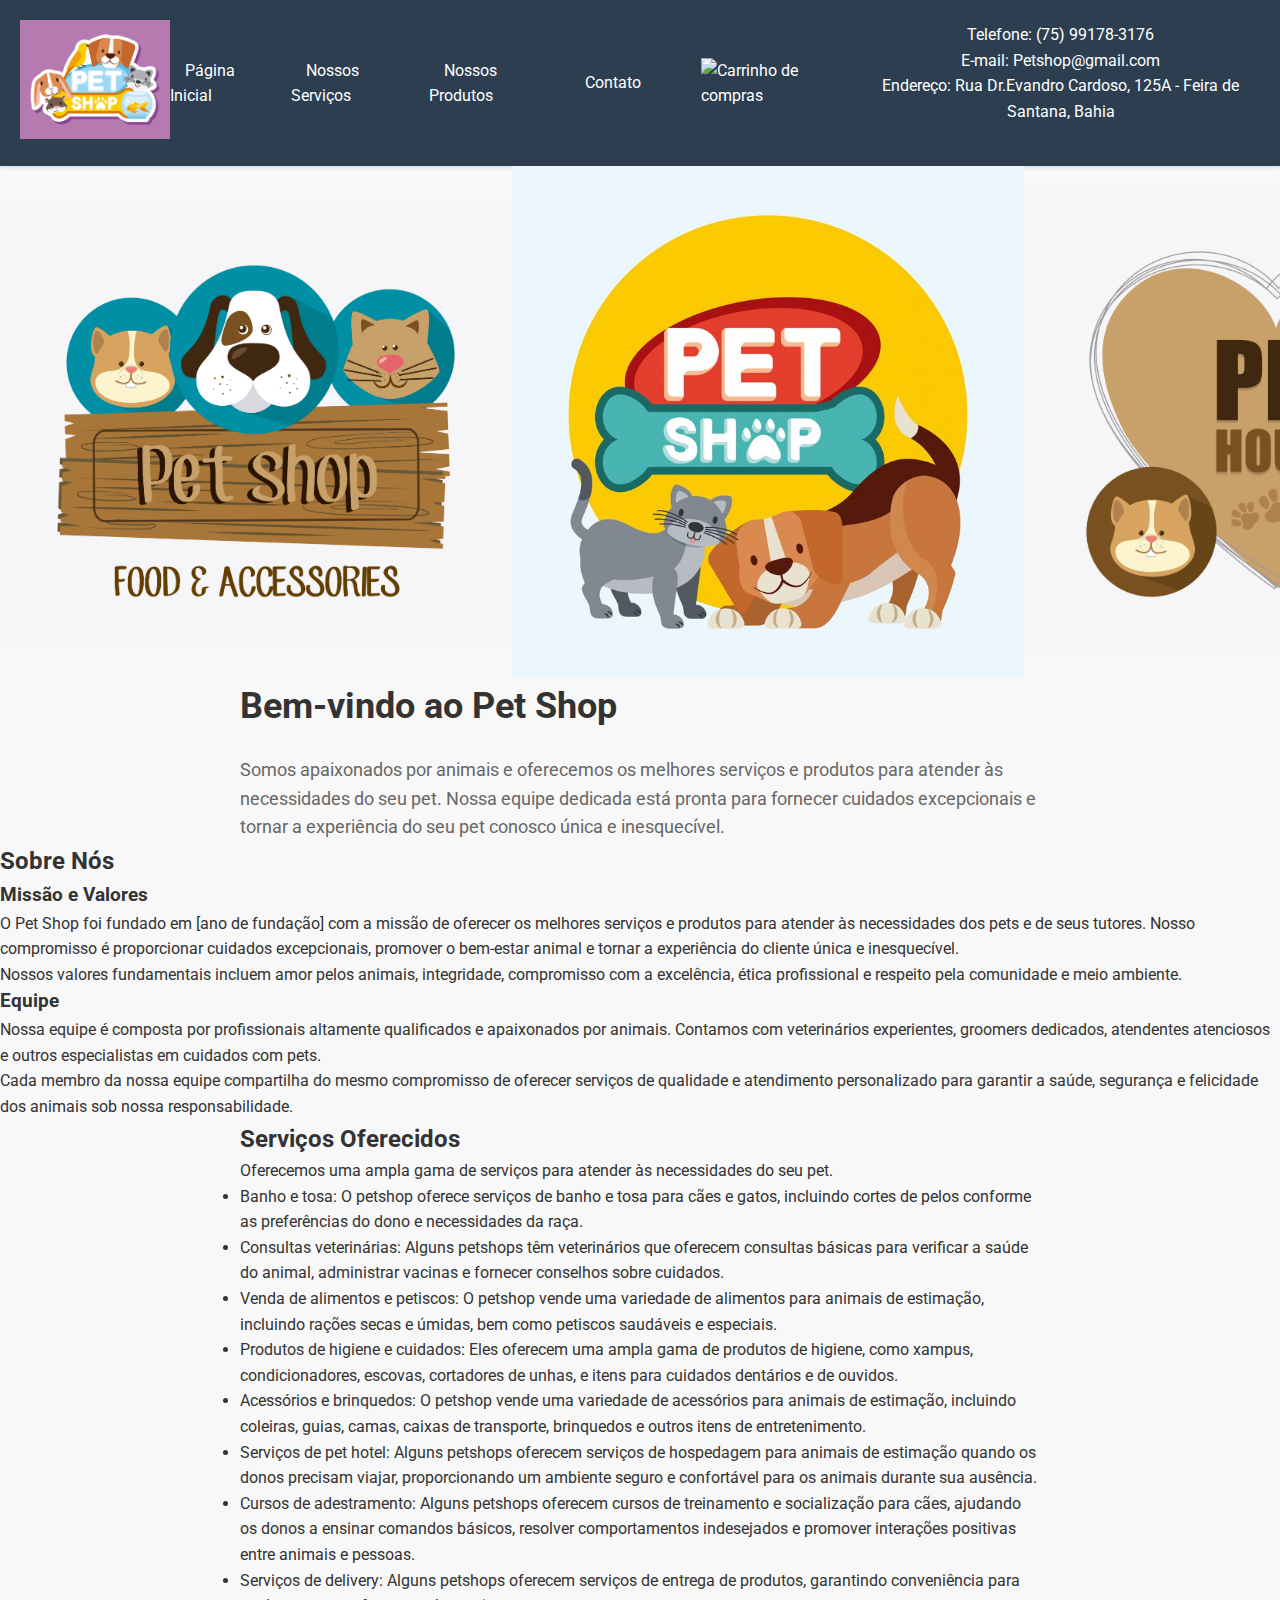
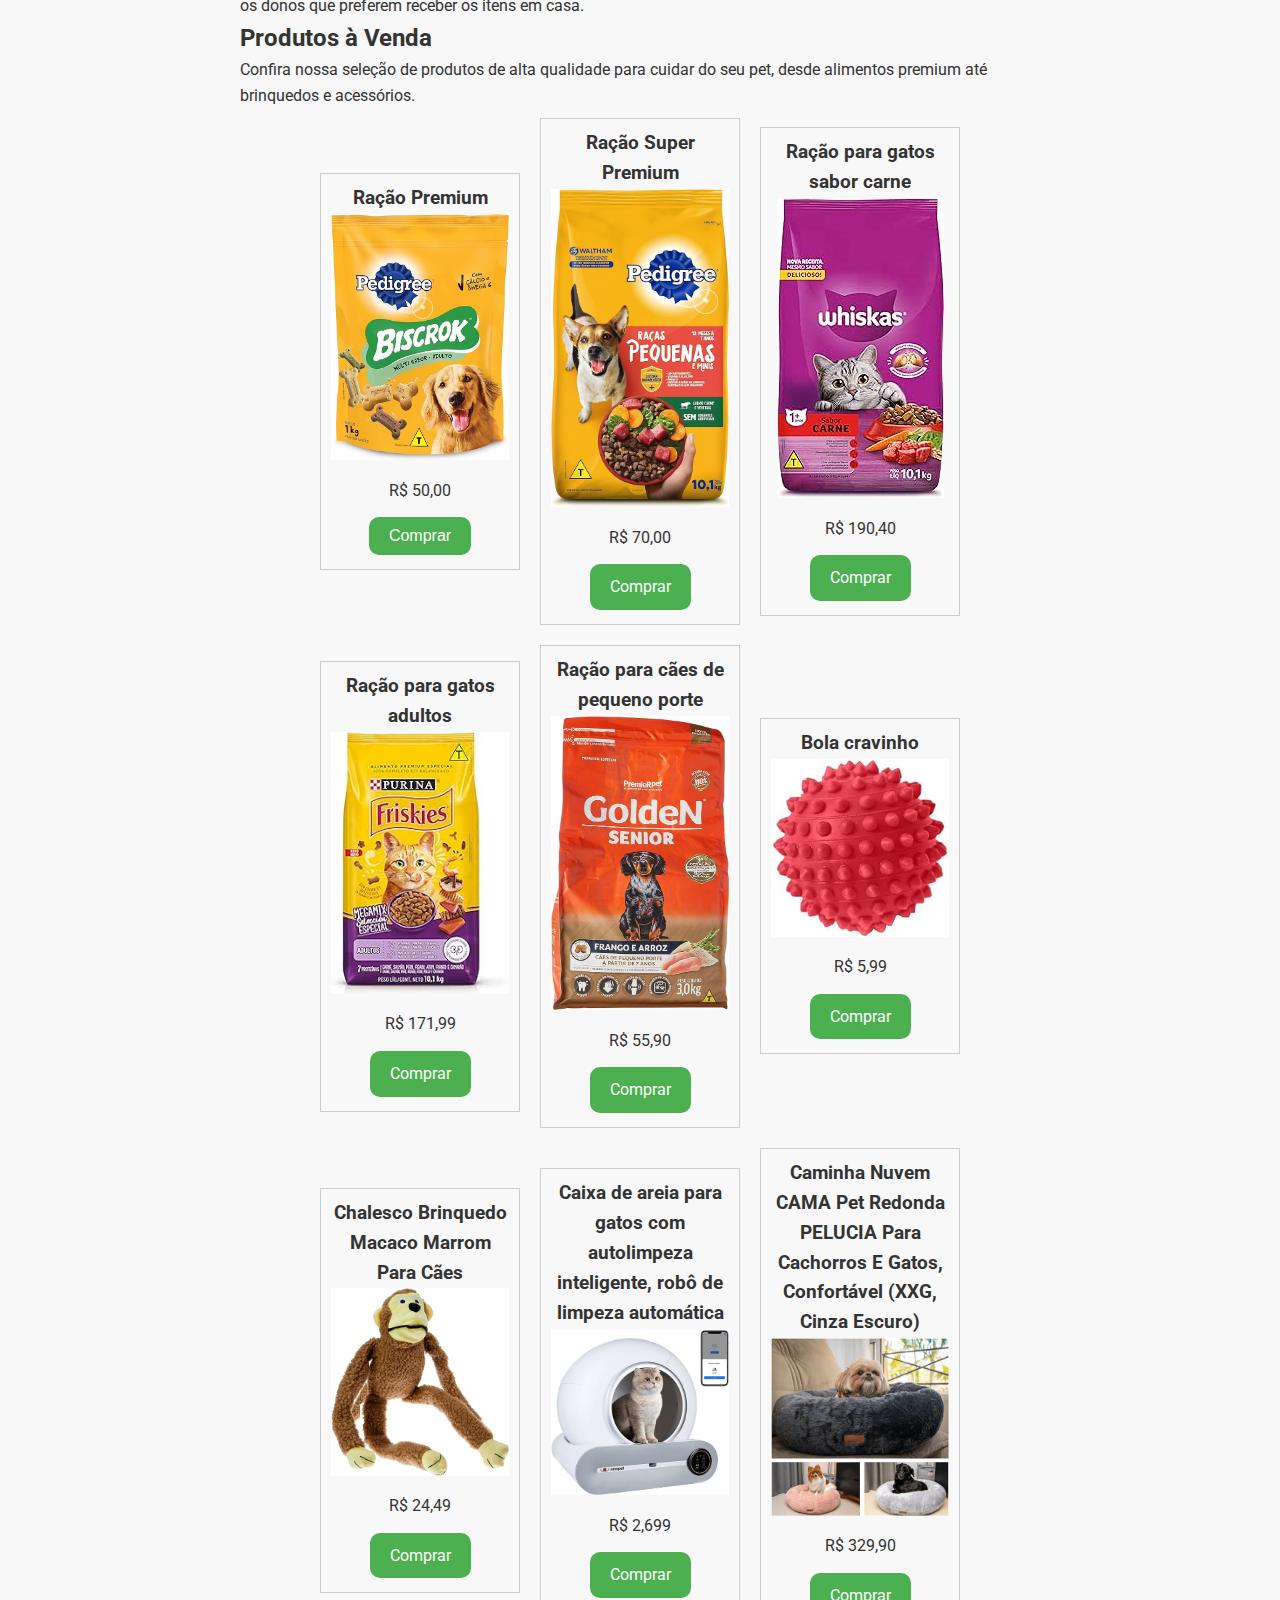
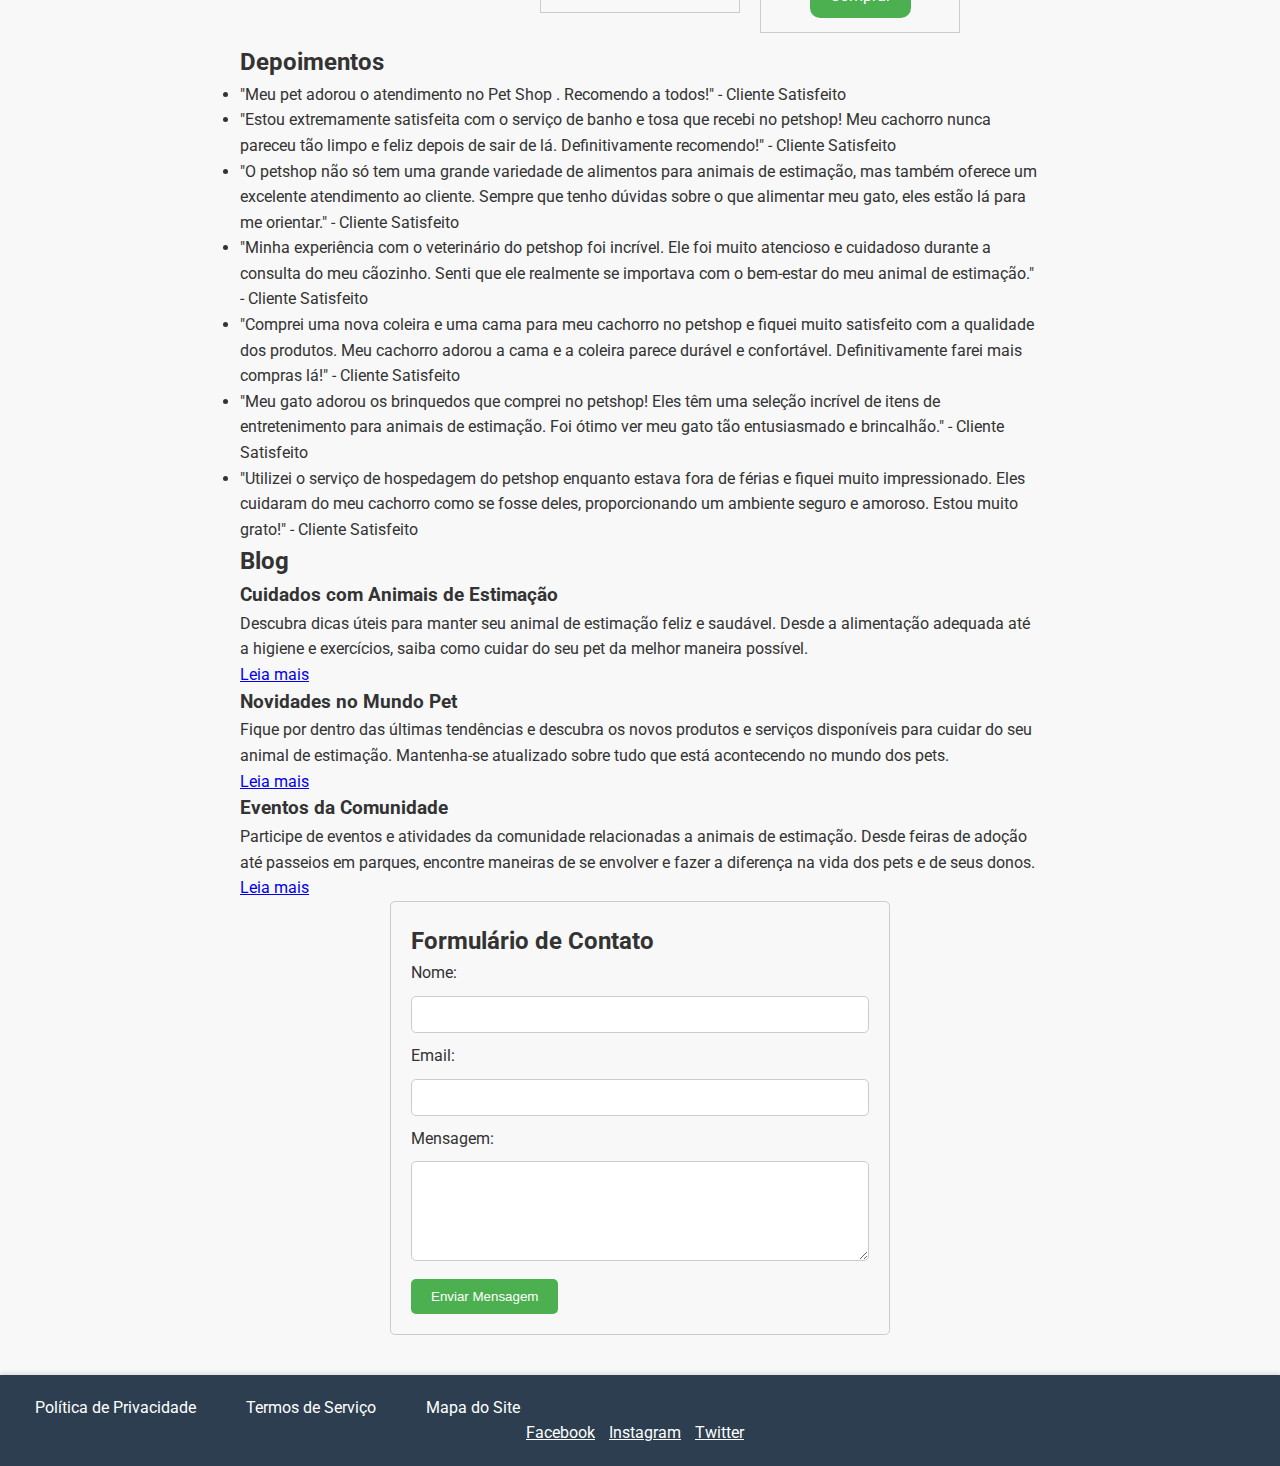
==== commit 5b4269cb: "Update index.html" ====
--- a/index.html
+++ b/index.html
@@ -27,7 +27,7 @@
             margin: 10px 0;
         }
         .botao-comprar {
-            background-color: #4CAF50; /* Green */
+            background-color: #4CAF50; 
             border: none;
             color: white;
             padding: 10px 20px;
@@ -82,7 +82,7 @@
             align-items: center;
             position: relative;
             overflow: hidden;
-            height: auto; /* Altura do carrossel */
+            height: auto; 
         }
 
         nav ul {
@@ -93,7 +93,7 @@
             display: flex;
             position: relative;
             width: 100%;
-            transition: transform 1s ease-in-out; /* Animação de transição */
+            transition: transform 1s ease-in-out; 
            
         }
 
@@ -110,8 +110,8 @@
             height: auto;
         }
         .contact-info {
-            text-align: center; /* Centraliza o texto */
-            margin-bottom: 20px; /* Adiciona um espaço abaixo do texto */
+            text-align: center; 
+            margin-bottom: 20px; 
         }
       
     </style>
@@ -152,18 +152,16 @@
         <div class="slide">
             <img src="5000.jpg" alt="Imagem 4">
         </div>
-        <!-- Adicione mais três espaços para imagens adicionais -->
     </div>
     
     <script>
-        // Código JavaScript para controlar o carrossel
         let index = 0;
         const slides = document.querySelectorAll('.slide');
         const totalSlides = slides.length;
     
         setInterval(() => {
             index = (index + 1) % totalSlides;
-            const offset = -index * 21 + '%'; // Calcula o deslocamento
+            const offset = -index * 21 + '%'; 
             document.querySelector('.carrossel').style.transform = `translateX(${offset})`;
             if (index === totalSlides - 1) {
                 setTimeout(() => {
@@ -174,7 +172,7 @@
                     }, 50);
                 }, 1000);
             }
-        }, 3000); // Muda a cada 3 segundos
+        }, 3000); 
     </script>
 
 
--- a/styles.css
+++ b/styles.css
@@ -6,7 +6,7 @@
 }
 
 body {
-    font-family: 'Roboto', sans-serif; 
+    font-family: 'Roboto', sans-serif;
     line-height: 1.6;
     background-color: #f8f8f8;
     color: #333;
@@ -42,32 +42,92 @@
     text-align: right;
 }
 
-section {
-    padding: 20px;
-}
-
-section h2 {
-    color: #2c3e50;
+nav ul li a {
+    color: #fff;
+    text-decoration: none;
+    padding: 10px 15px;
+    border-radius: 5px;
+    transition: background-color 0.3s ease;
+}
+
+nav ul li a:hover {
+    background-color: #34495e;
+}
+
+#destaque {
+    background-color: #f8f8f8;
+    padding: 50px 0;
+    text-align: center;
+}
+
+.slideshow {
+    display: flex;
+    justify-content: center;
     margin-bottom: 20px;
-    font-family: 'Montserrat', sans-serif; 
-}
-
-section p {
+}
+
+.slideshow img {
+    max-width: 100%;
+    max-height: 300px;
+    margin: 0 10px;
+    border-radius: 10px;
+}
+
+.texto-destaque {
+    max-width: 800px;
+    margin: 0 auto;
+}
+
+.texto-destaque h2 {
+    font-size: 36px;
+    color: #333;
     margin-bottom: 20px;
 }
 
-footer {
-    background-color: #2c3e50;
-    color: #fff;
-    padding: 20px;
+.texto-destaque p {
+    font-size: 18px;
+    color: #666;
+    line-height: 1.6;
+}
+
+#servicos,
+#produtos,
+#depoimentos,
+#blog {
+    margin: 0 auto;
+    max-width: 800px;
+}
+
+.produto {
+    width: 200px;
+    margin: 10px;
+    border: 1px solid #ccc;
+    padding: 10px;
     text-align: center;
-    margin-top: 40px;
-    box-shadow: 0 -2px 4px rgba(0, 0, 0, 0.1);
-}
-
-.social-links a {
-    color: #fff;
-    margin-right: 10px;
+    transition: transform 0.3s ease;
+}
+
+.produto:hover {
+    transform: translateY(-5px);
+    box-shadow: 0 5px 15px rgba(0, 0, 0, 0.1);
+}
+
+.produto img {
+    max-width: 100%;
+}
+
+.descricao-produto {
+    margin-top: 10px;
+}
+
+.descricao-produto h3 {
+    font-size: 16px;
+    margin-bottom: 5px;
+}
+
+.descricao-produto p {
+    font-size: 14px;
+    color: #888;
 }
 
 .contact-form {
@@ -97,60 +157,7 @@
 .contact-form input[type="submit"]:hover {
     background-color: #c0392b;
 }
-nav ul li a {
-    color: #3498db; 
-}
-
-nav ul li:nth-child(2) a {
-    color: #27ae60; 
-}
-
-nav ul li:nth-child(3) a {
-    color: #e67e22; 
-}
-
-nav ul li:nth-child(4) a {
-    color: #9b59b6; 
-}
-
-nav ul li:nth-child(5) a {
-    color: #e74c3c; 
-}
-#destaque {
-    background-color: #f8f8f8;
-    padding: 50px 0;
-    text-align: center;
-}
-
-.slideshow {
-    display: flex;
-    justify-content: center;
-    margin-bottom: 20px;
-}
-
-.slideshow img {
-    max-width: 100%;
-    max-height: 300px;
-    margin: 0 10px;
-    border-radius: 10px;
-}
-
-.texto-destaque {
-    max-width: 800px;
-    margin: 0 auto;
-}
-
-.texto-destaque h2 {
-    font-size: 36px;
-    color: #333;
-    margin-bottom: 20px;
-}
-
-.texto-destaque p {
-    font-size: 18px;
-    color: #666;
-    line-height: 1.6;
-}
+
 .tabs-container {
     display: flex;
     flex-wrap: wrap;
@@ -181,44 +188,27 @@
 input[type="radio"]:checked + label + .tab-content {
     display: block;
 }
+
 .imagem-produto.alimentos img {
     max-width: 100%;
     height: auto;
-    width: 15.00%; 
-}
-#servicos,
-#produtos,
-#depoimentos,
-#blog {
-    margin: 0 auto; 
-    max-width: 800px; 
-}
-.centralizado {
-    text-align: center; 
-}
-.produto {
-    width: 200px;
-    margin: 10px;
-    border: 1px solid #ccc;
-    padding: 10px;
+    width: 15.00%;
+}
+
+footer {
+    background-color: #2c3e50;
+    color: #fff;
+    padding: 20px;
     text-align: center;
-}
-
-.produto img {
-    max-width: 100%;
-}
-
-.descricao-produto {
-    margin-top: 10px;
-}
-
-.descricao-produto h3 {
-    font-size: 16px;
-    margin-bottom: 5px;
-}
-
-.descricao-produto p {
-    font-size: 14px;
-    color: #888;
-}
-
+    margin-top: 40px;
+    box-shadow: 0 -2px 4px rgba(0, 0, 0, 0.1);
+}
+
+.social-links a {
+    color: #fff;
+    margin-right: 10px;
+}
+
+.social-links a:hover {
+    transform: scale(1.2);
+}
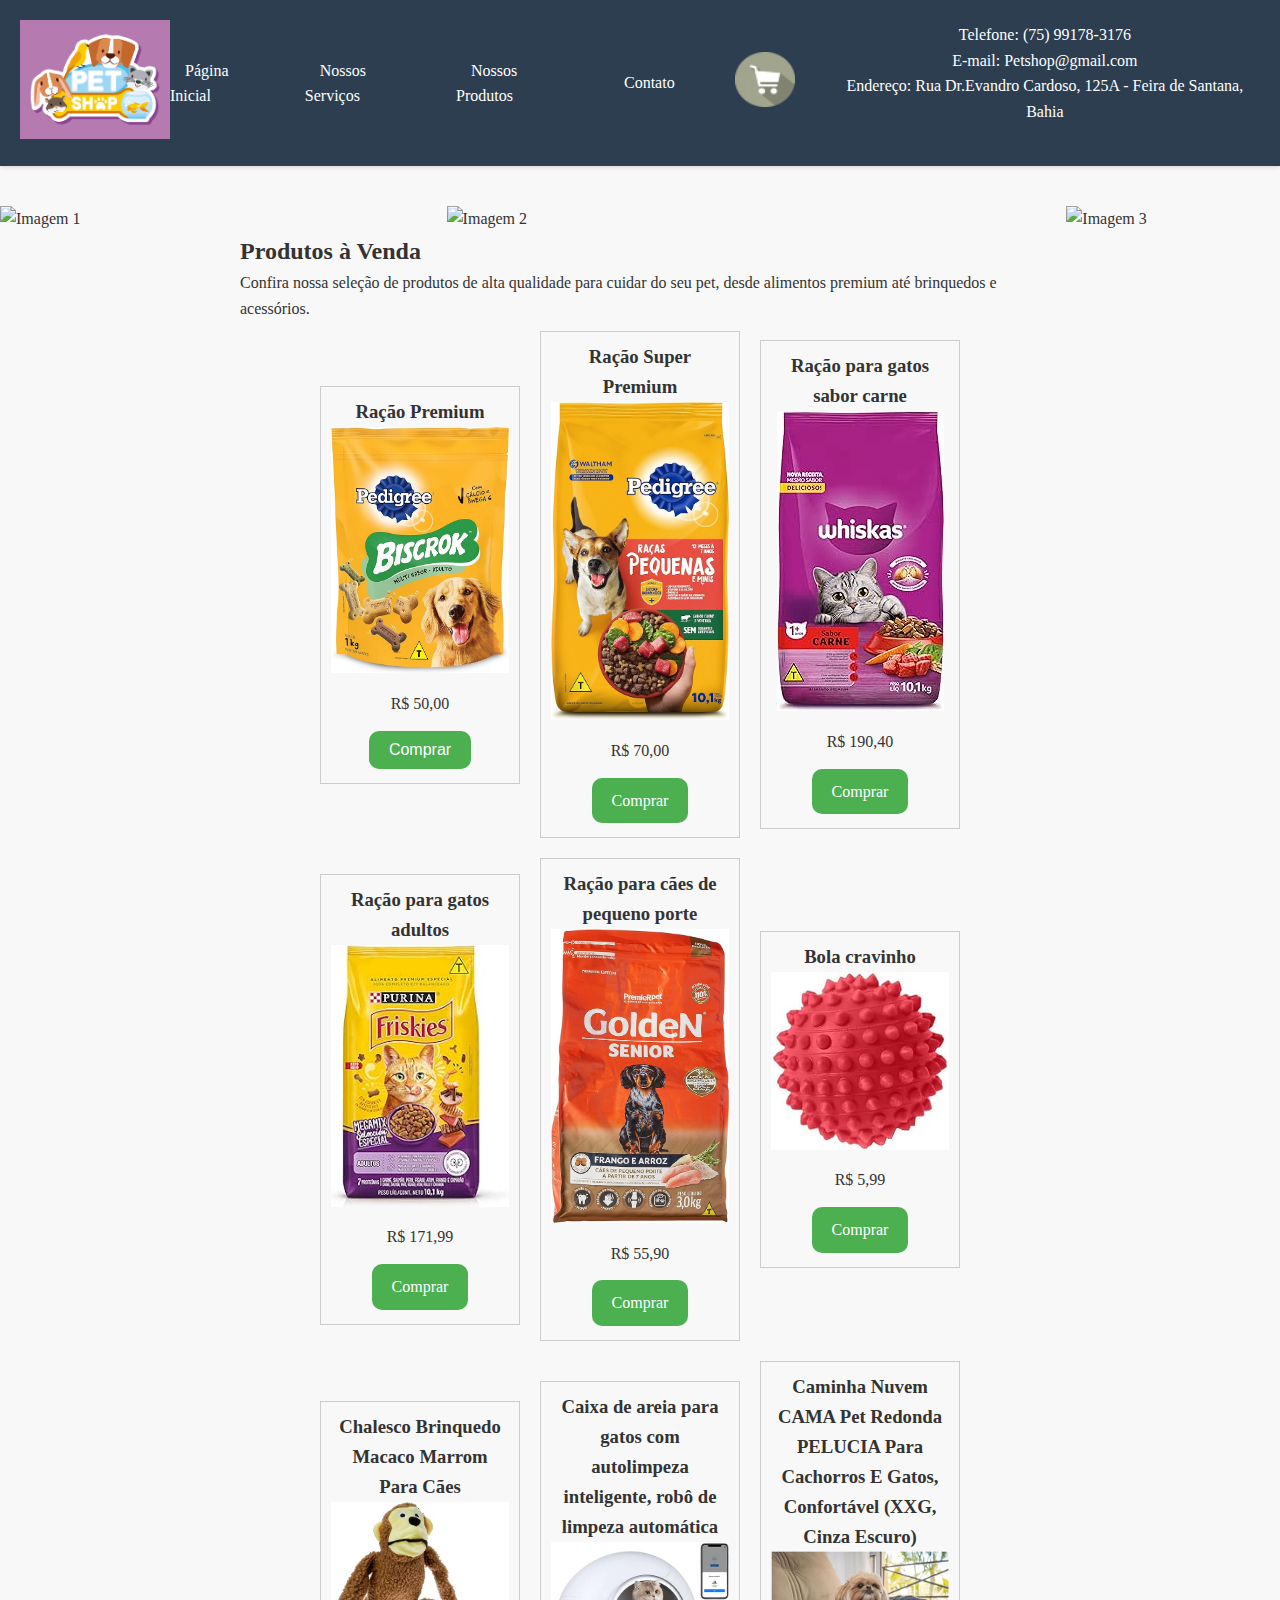
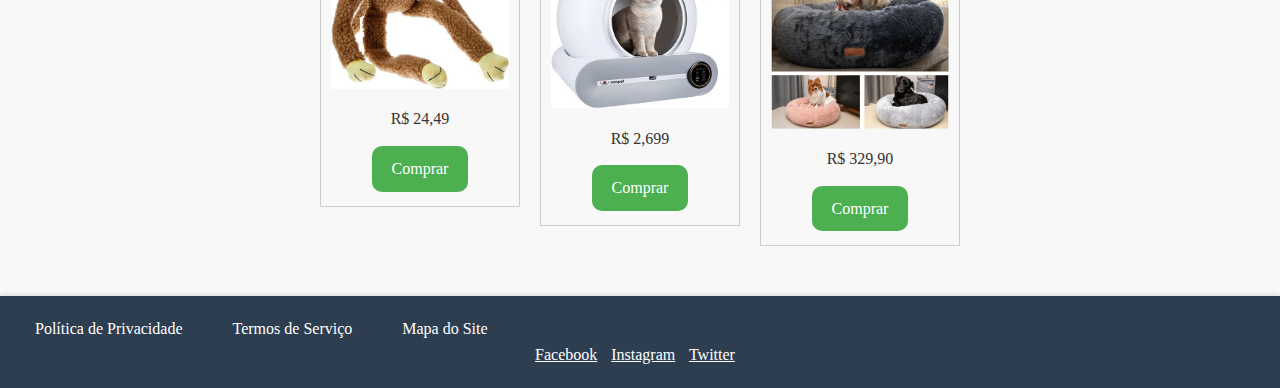
==== commit 1003d489: "Update index.html" ====
--- a/index.html
+++ b/index.html
@@ -3,11 +3,14 @@
 <head>
     <meta charset="UTF-8">
     <meta name="viewport" content="width=device-width, initial-scale=1.0">
-    <title>Pet Shop </title>
+    <title>Pet Shop</title>
     <link rel="stylesheet" href="styles.css">
     <link href="https://fonts.googleapis.com/css2?family=Roboto:wght@400;700&family=Montserrat:wght@400;700&display=swap" rel="stylesheet">
     
     <style>
+        body {
+            font-family: 'Pacifico', cursive;
+        }
         .galeria {
             display: flex;
             justify-content: center;
@@ -93,25 +96,34 @@
             display: flex;
             position: relative;
             width: 100%;
-            transition: transform 1s ease-in-out; 
-           
+            overflow: hidden;
+
         }
 
         .slide {
-            min-width: 40%;
+            min-width: 33.33%; 
             height: auto;
             display: flex;
             justify-content: center;
             align-items: center;
+            margin-right: 20px; 
+            margin-top: 40px;
+            overflow: hidden;
         }
 
         .slide img {
-            max-width: 100%;
-            height: auto;
+           width: 100%;
+           height: auto;
+           object-fit: cover;
         }
         .contact-info {
             text-align: center; 
             margin-bottom: 20px; 
+            font-family: 'Pacifico', cursive;
+        }
+        .slide:last-child img {
+            width: auto;
+            max-height: 100%; 
         }
       
     </style>
@@ -137,85 +149,19 @@
             <p>Endereço: Rua Dr.Evandro Cardoso, 125A - Feira de Santana, Bahia</p>
         </div>
     </header>
-    
-    
     <div class="carrossel">
         <div class="slide">
-            <img src="49297.jpg" alt="Imagem 1">
+            <img src="Nossos serviços.webp" alt="Imagem 1">
         </div>
         <div class="slide">
-            <img src="pet-shop-relacionados_24908-57968.JPEG" alt="Imagem 2">
+            <img src="servicos-pet-shop-do-patinho_pacotes-banho-e-tosa.jpg" alt="Imagem 2">
         </div>
         <div class="slide">
-            <img src="49299.jpg" alt="Imagem 3">
-        </div>
-        <div class="slide">
-            <img src="5000.jpg" alt="Imagem 4">
-        </div>
-    </div>
-    
-    <script>
-        let index = 0;
-        const slides = document.querySelectorAll('.slide');
-        const totalSlides = slides.length;
-    
-        setInterval(() => {
-            index = (index + 1) % totalSlides;
-            const offset = -index * 21 + '%'; 
-            document.querySelector('.carrossel').style.transform = `translateX(${offset})`;
-            if (index === totalSlides - 1) {
-                setTimeout(() => {
-                    document.querySelector('.carrossel').style.transition = 'none';
-                    document.querySelector('.carrossel').style.transform = 'translateX(0)';
-                    setTimeout(() => {
-                        document.querySelector('.carrossel').style.transition = 'transform 1s ease-in-out';
-                    }, 50);
-                }, 1000);
-            }
-        }, 3000); 
-    </script>
-
-
-    <div class="texto-destaque">
-        <h2>Bem-vindo ao Pet Shop </h2>
-        <p>Somos apaixonados por animais e oferecemos os melhores serviços e produtos para atender às necessidades do seu pet. Nossa equipe dedicada está pronta para fornecer cuidados excepcionais e tornar a experiência do seu pet conosco única e inesquecível.</p>
-    </div>
-</section>
-
-<section id="sobre-nos">
-    <div class="centralizado">
-        <h2>Sobre Nós</h2>
-    </div>
-    <div class="historia">
-        <h3>Missão e Valores</h3>
-        <p>O Pet Shop  foi fundado em [ano de fundação] com a missão de oferecer os melhores serviços e produtos para atender às necessidades dos pets e de seus tutores. Nosso compromisso é proporcionar cuidados excepcionais, promover o bem-estar animal e tornar a experiência do cliente única e inesquecível.</p>
-        <p>Nossos valores fundamentais incluem amor pelos animais, integridade, compromisso com a excelência, ética profissional e respeito pela comunidade e meio ambiente.</p>
-    </div>
-    <div class="equipe">
-        <h3>Equipe</h3>
-        <p>Nossa equipe é composta por profissionais altamente qualificados e apaixonados por animais. Contamos com veterinários experientes, groomers dedicados, atendentes atenciosos e outros especialistas em cuidados com pets.</p>
-        <p>Cada membro da nossa equipe compartilha do mesmo compromisso de oferecer serviços de qualidade e atendimento personalizado para garantir a saúde, segurança e felicidade dos animais sob nossa responsabilidade.</p>
-    </div>
-</section>
-
-
-<section id="servicos">
-    <div class="centralizado">
-    <h2>Serviços Oferecidos</h2>
-    </div>
-    <p>Oferecemos uma ampla gama de serviços para atender às necessidades do seu pet.</p>
-    <ul>
-        <li>Banho e tosa: O petshop oferece serviços de banho e tosa para cães e gatos, incluindo cortes de pelos conforme as preferências do dono e necessidades da raça.</li>
-        <li>Consultas veterinárias: Alguns petshops têm veterinários que oferecem consultas básicas para verificar a saúde do animal, administrar vacinas e fornecer conselhos sobre cuidados.</li>
-        <li>Venda de alimentos e petiscos: O petshop vende uma variedade de alimentos para animais de estimação, incluindo rações secas e úmidas, bem como petiscos saudáveis e especiais.</li>
-        <li>Produtos de higiene e cuidados: Eles oferecem uma ampla gama de produtos de higiene, como xampus, condicionadores, escovas, cortadores de unhas, e itens para cuidados dentários e de ouvidos.</li>
-        <li>Acessórios e brinquedos: O petshop vende uma variedade de acessórios para animais de estimação, incluindo coleiras, guias, camas, caixas de transporte, brinquedos e outros itens de entretenimento.</li>
-        <li>Serviços de pet hotel: Alguns petshops oferecem serviços de hospedagem para animais de estimação quando os donos precisam viajar, proporcionando um ambiente seguro e confortável para os animais durante sua ausência.</li>
-        <li>Cursos de adestramento: Alguns petshops oferecem cursos de treinamento e socialização para cães, ajudando os donos a ensinar comandos básicos, resolver comportamentos indesejados e promover interações positivas entre animais e pessoas.</li>
-        <li>Serviços de delivery: Alguns petshops oferecem serviços de entrega de produtos, garantindo conveniência para os donos que preferem receber os itens em casa.</li>
-    </ul>
-</section>
-
+            <img src="servicos-pet-shop-do-patinho_brinquedos-e-petiscos-patinho.jpg" alt="Imagem 3" style="max-width: 100%;">
+        </div>
+    </div>
+</body>
+</html>
 <section id="produtos">
     <div class="centralizado">
         <h2>Produtos à Venda</h2>
@@ -281,55 +227,8 @@
         </div>
     </div>
 </section>
-<section id="depoimentos">
-    <div class="centralizado">
-    <h2>Depoimentos</h2>
-    </div>
-    <ul>
-        <li>"Meu pet adorou o atendimento no Pet Shop . Recomendo a todos!" - Cliente Satisfeito</li>
-        <li>"Estou extremamente satisfeita com o serviço de banho e tosa que recebi no petshop! Meu cachorro nunca pareceu tão limpo e feliz depois de sair de lá. Definitivamente recomendo!" - Cliente Satisfeito</li>
-        <li>"O petshop não só tem uma grande variedade de alimentos para animais de estimação, mas também oferece um excelente atendimento ao cliente. Sempre que tenho dúvidas sobre o que alimentar meu gato, eles estão lá para me orientar." - Cliente Satisfeito</li>
-        <li>"Minha experiência com o veterinário do petshop foi incrível. Ele foi muito atencioso e cuidadoso durante a consulta do meu cãozinho. Senti que ele realmente se importava com o bem-estar do meu animal de estimação." - Cliente Satisfeito</li>
-        <li>"Comprei uma nova coleira e uma cama para meu cachorro no petshop e fiquei muito satisfeito com a qualidade dos produtos. Meu cachorro adorou a cama e a coleira parece durável e confortável. Definitivamente farei mais compras lá!" - Cliente Satisfeito</li>
-        <li>"Meu gato adorou os brinquedos que comprei no petshop! Eles têm uma seleção incrível de itens de entretenimento para animais de estimação. Foi ótimo ver meu gato tão entusiasmado e brincalhão." - Cliente Satisfeito</li>
-        <li>"Utilizei o serviço de hospedagem do petshop enquanto estava fora de férias e fiquei muito impressionado. Eles cuidaram do meu cachorro como se fosse deles, proporcionando um ambiente seguro e amoroso. Estou muito grato!" - Cliente Satisfeito</li>
-    </ul>
-</section>
-<section id="blog">
-    <div class="centralizado">
-        <h2>Blog</h2>
-    </div>
-    <div class="post">
-        <h3>Cuidados com Animais de Estimação</h3>
-        <p>Descubra dicas úteis para manter seu animal de estimação feliz e saudável. Desde a alimentação adequada até a higiene e exercícios, saiba como cuidar do seu pet da melhor maneira possível.</p>
-        <a href="https://www.petz.com.br/blog/saude-e-cuidados/saude-animal/">Leia mais</a>
-    </div>
-    <div class="post">
-        <h3>Novidades no Mundo Pet</h3>
-        <p>Fique por dentro das últimas tendências e descubra os novos produtos e serviços disponíveis para cuidar do seu animal de estimação. Mantenha-se atualizado sobre tudo que está acontecendo no mundo dos pets.</p>
-        <a href="https://www.revistapetcenter.com.br/destaques-mercado-pet/novidades-do-mercado-pet-2023/">Leia mais</a>
-    </div>
-    <div class="post">
-        <h3>Eventos da Comunidade</h3>
-        <p>Participe de eventos e atividades da comunidade relacionadas a animais de estimação. Desde feiras de adoção até passeios em parques, encontre maneiras de se envolver e fazer a diferença na vida dos pets e de seus donos.</p>
-        <a href="https://www.santos.sp.gov.br/?q=noticia/feira-estreia-em-santos-com-ultimas-tendencias-do-mercado-pet">Leia mais</a>
-    </div>
-    <div id="formulario-contato" class="contato-form">
-        <h2>Formulário de Contato</h2>
-        <form action="enviar_email" method="post">
-            <label for="nome">Nome:</label>
-            <input type="text" id="nome" name="nome" required>
-            
-            <label for="email">Email:</label>
-            <input type="email" id="email" name="email" required>
-            
-            <label for="mensagem">Mensagem:</label>
-            <textarea id="mensagem" name="mensagem" required></textarea>
-            
-            <button type="submit">Enviar Mensagem</button>
-        </form>
-    </div>
-</section>
+
+
 <footer>
     <nav>
         <ul>
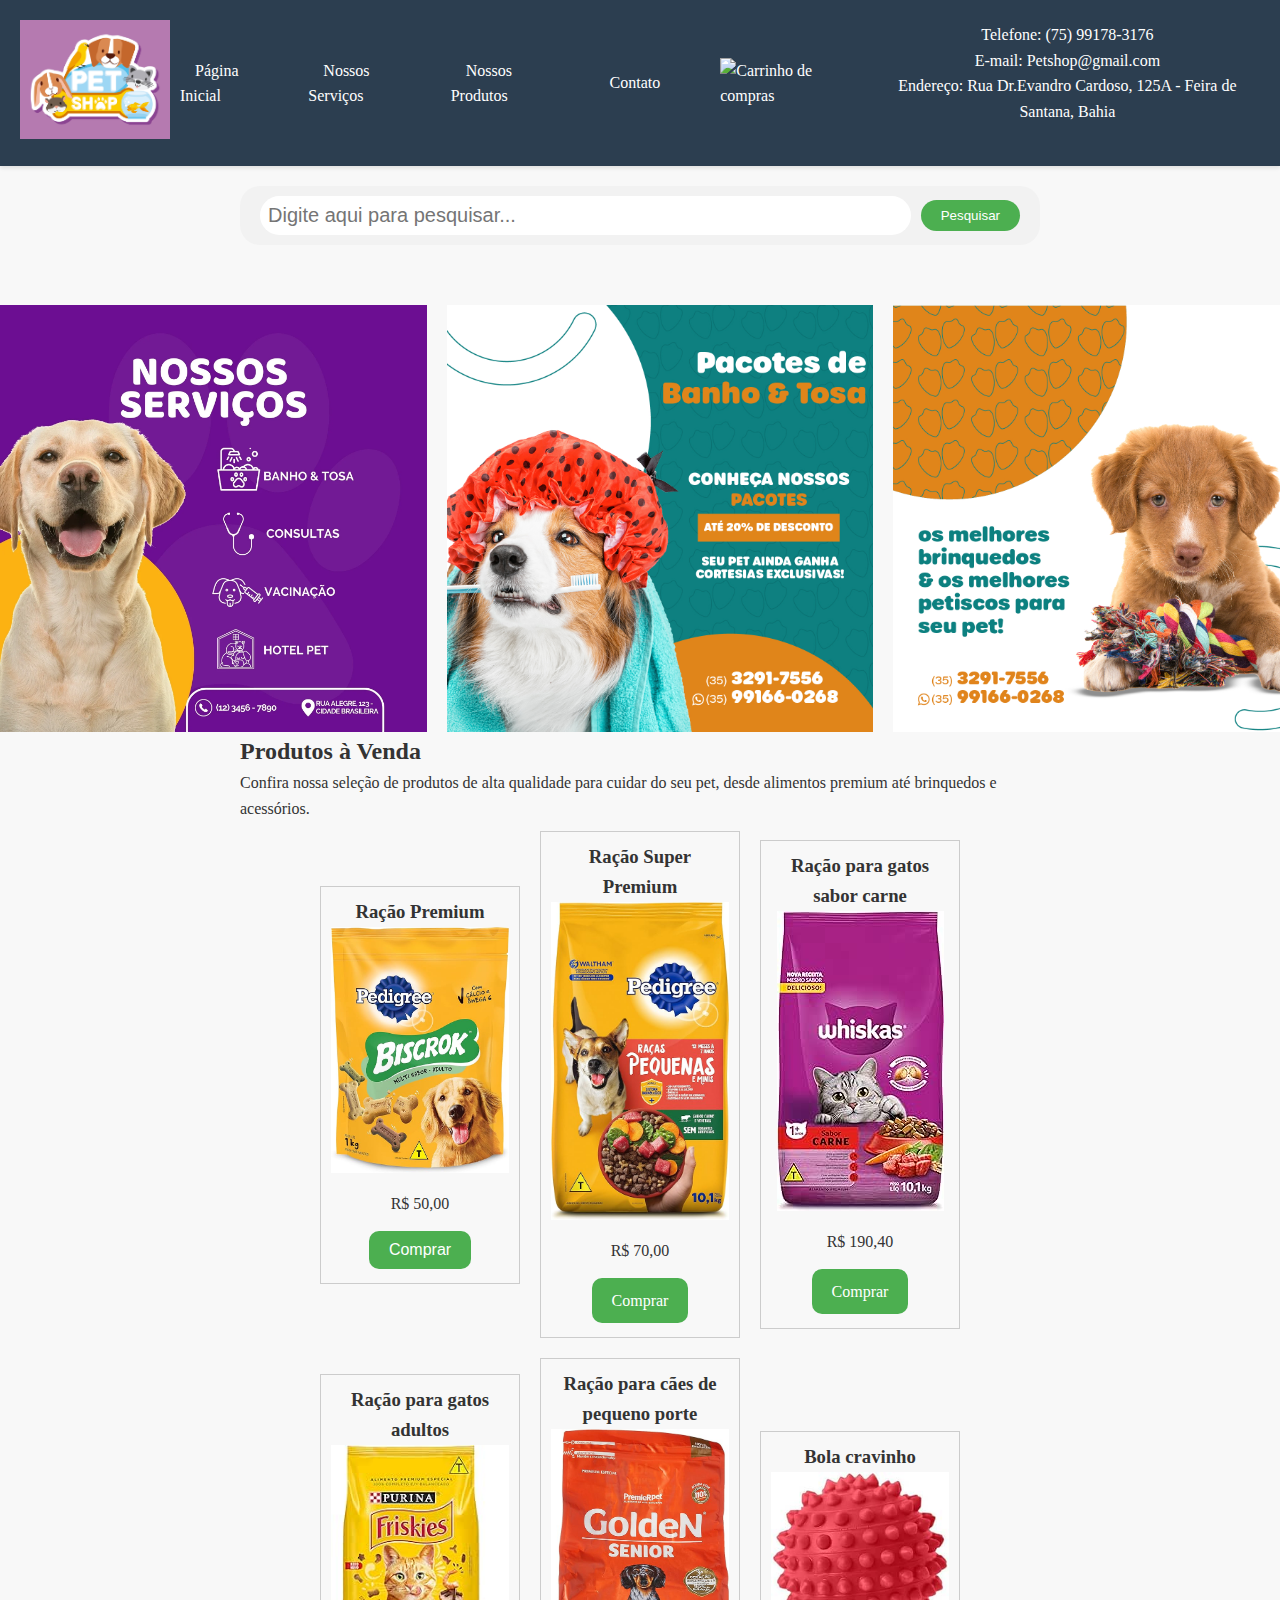
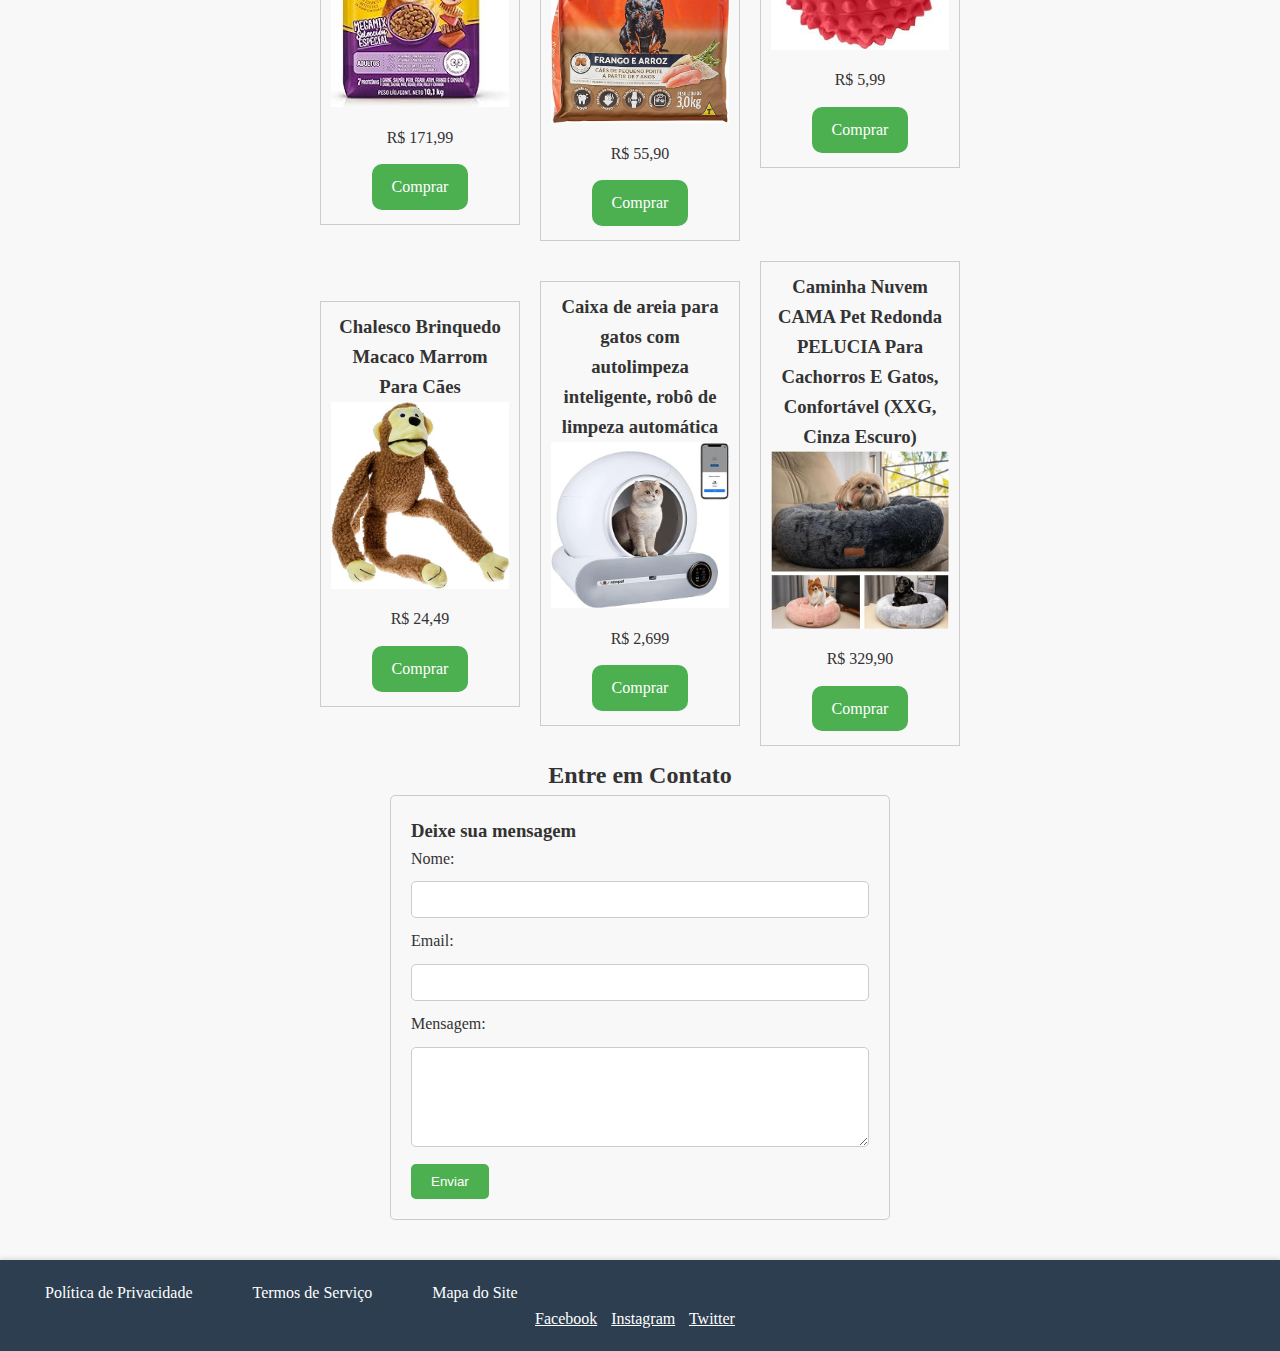
==== commit 035d7587: "Update index.html" ====
--- a/index.html
+++ b/index.html
@@ -91,12 +91,21 @@
         nav ul {
             display: flex;
             align-items: center;
+            margin: 0;
+            padding: 0;
+        }
+
+        nav li {
+            list-style: none;
+            margin: 0 10px;
         }
         .carrossel {
             display: flex;
             position: relative;
             width: 100%;
             overflow: hidden;
+            flex-wrap: nowrap;
+            overflow-x: auto;
 
         }
 
@@ -125,6 +134,39 @@
             width: auto;
             max-height: 100%; 
         }
+        .search-bar {
+            background-color: #f2f2f2;
+            border-radius: 20px;
+            padding: 10px 20px;
+            margin: 20px auto;
+            max-width: 800px;
+            display: flex;
+            align-items: center;
+        }
+        .search-bar input[type="text"] {
+            flex: 1;
+            border: none;
+            outline: none;
+            padding: 8px;
+            border-radius: 20px;
+            font-size: 20px;
+        }
+        .search-bar button {
+            background-color: #4CAF50;
+            color: white;
+            border: none;
+            padding: 8px 20px;
+            border-radius: 20px;
+            margin-left: 10px;
+            cursor: pointer;
+        }
+        .search-bar button:hover {
+            background-color: #45a049;
+        }
+        .titulo-contato {
+        text-align: center;
+        }
+        
       
     </style>
 </head>
@@ -140,7 +182,7 @@
                 <li><a href="#servicos">Nossos Serviços</a></li>
                 <li><a href="#produtos">Nossos Produtos</a></li>
                 <li><a href="#formulario-contato">Contato</a></li>
-                <li class="carrinho"><a href="detalhes_produto.html"><img src="Graphicloads-100-Flat-Cart.48.png" alt="Carrinho de compras" style="width: 60px; height: 55px;"></a></li> 
+                <li class="carrinho"><a href="detalhes_produto.html"><img src="Graphicloads-100-Flat-Cart-add.256.png" alt="Carrinho de compras" style="width: 60px; height: 55px;"></a></li> 
             </ul>
         </nav>
         <div class="contact-info">
@@ -149,6 +191,13 @@
             <p>Endereço: Rua Dr.Evandro Cardoso, 125A - Feira de Santana, Bahia</p>
         </div>
     </header>
+
+    <div class="search-bar">
+        <input type="text" placeholder="Digite aqui para pesquisar...">
+        <button type="submit">Pesquisar</button>
+    </div>
+
+    
     <div class="carrossel">
         <div class="slide">
             <img src="Nossos serviços.webp" alt="Imagem 1">
@@ -181,54 +230,73 @@
             <h3>Ração Super Premium</h3>
             <img src="Ração 2.jpg" alt="Ração Super Premium">
             <p class="valor-produto">R$ 70,00</p>
-            <a href="pagina-de-compra.html" class="botao-comprar">Comprar</a>
+            <a href="detalhes_produto.html" class="botao-comprar">Comprar</a>
         </div>
         <div class="produto">
             <h3>Ração para gatos sabor carne</h3>
             <img src="Ração 3.jpg" alt="Ração para gatos sabor carne">
             <p class="valor-produto">R$ 190,40</p>
-            <a href="pagina-de-compra.html" class="botao-comprar">Comprar</a>
+            <a href="detalhes_produto.html" class="botao-comprar">Comprar</a>
         </div>
         <div class="produto">
             <h3>Ração para gatos adultos</h3>
             <img src="Ração 4.jpg" alt="Ração para gatos adultos">
             <p class="valor-produto">R$ 171,99</p>
-            <a href="pagina-de-compra.html" class="botao-comprar">Comprar</a>
+            <a href="detalhes_produto.html" class="botao-comprar">Comprar</a>
         </div>
         <div class="produto">
             <h3>Ração para cães de pequeno porte</h3>
             <img src="Ração 5.jpg" alt="Ração para cães de pequeno porte">
             <p class="valor-produto">R$ 55,90</p>
-            <a href="pagina-de-compra.html" class="botao-comprar">Comprar</a>
+            <a href="detalhes_produto.html" class="botao-comprar">Comprar</a>
         </div>
         <div class="produto">
             <h3>Bola cravinho</h3>
             <img src="Brinquedo.jpg" alt="Bola cravinho">
             <p class="valor-produto">R$ 5,99</p>
-            <a href="pagina-de-compra.html" class="botao-comprar">Comprar</a>
+            <a href="detalhes_produto.html" class="botao-comprar">Comprar</a>
         </div>
         <div class="produto">
             <h3>Chalesco Brinquedo Macaco Marrom Para Cães</h3>
             <img src="Brinquedo 2.jpg" alt="Chalesco Brinquedo Macaco Marrom Para Cães">
             <p class="valor-produto">R$ 24,49</p>
-            <a href="pagina-de-compra.html" class="botao-comprar">Comprar</a>
+            <a href="detalhes_produto.html" class="botao-comprar">Comprar</a>
         </div>
         <div class="produto">
             <h3>Caixa de areia para gatos com autolimpeza inteligente, robô de limpeza automática</h3>
             <img src="Acessórios.jpg" alt="Caixa de areia para gatos com autolimpeza inteligente, robô de limpeza automática">
             <p class="valor-produto">R$ 2,699</p>
-            <a href="pagina-de-compra.html" class="botao-comprar">Comprar</a>
+            <a href="detalhes_produto.html" class="botao-comprar">Comprar</a>
         </div>
         <div class="produto">
             <h3>Caminha Nuvem CAMA Pet Redonda PELUCIA Para Cachorros E Gatos, Confortável (XXG, Cinza Escuro)</h3>
             <img src="Acessórios 2.jpg" alt="Caminha Nuvem CAMA Pet Redonda PELUCIA Para Cachorros E Gatos, Confortável (XXG, Cinza Escuro)">
             <p class="valor-produto">R$ 329,90</p>
-            <a href="pagina-de-compra.html" class="botao-comprar">Comprar</a>
+            <a href="detalhes_produto.html" class="botao-comprar">Comprar</a>
         </div>
     </div>
 </section>
 
-
+<section id="formulario-contato">
+    <div class="centralizado">
+        <h2 class="titulo-contato">Entre em Contato</h2>
+    </div>
+    <div class="contato-form">
+        <h3>Deixe sua mensagem</h3>
+        <form action="processar_formulario.php" method="POST">
+            <label for="nome">Nome:</label>
+            <input type="text" id="nome" name="nome" required>
+
+            <label for="email">Email:</label>
+            <input type="email" id="email" name="email" required>
+
+            <label for="mensagem">Mensagem:</label>
+            <textarea id="mensagem" name="mensagem" rows="4" required></textarea>
+
+            <button type="submit">Enviar</button>
+        </form>
+    </div>
+</section>
 <footer>
     <nav>
         <ul>
@@ -245,5 +313,3 @@
 </footer>
 </body>
 </html>
-
-
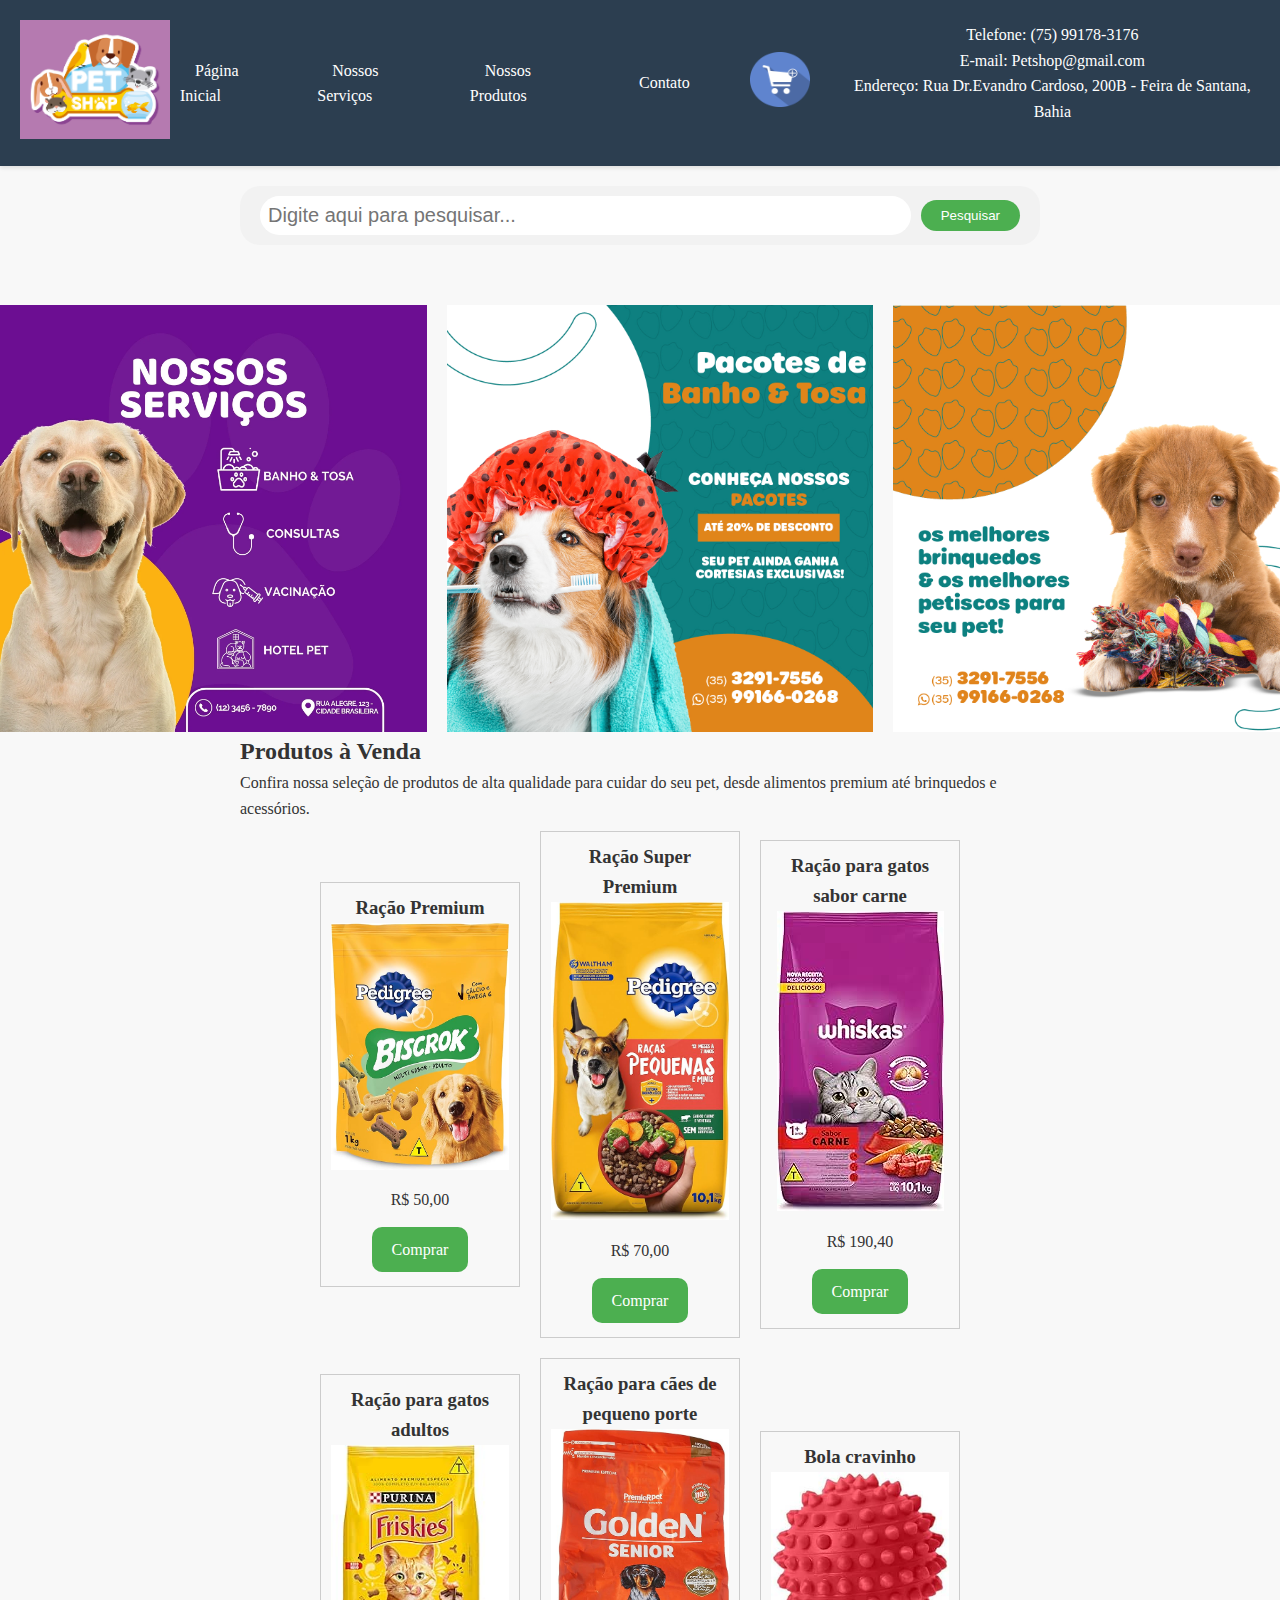
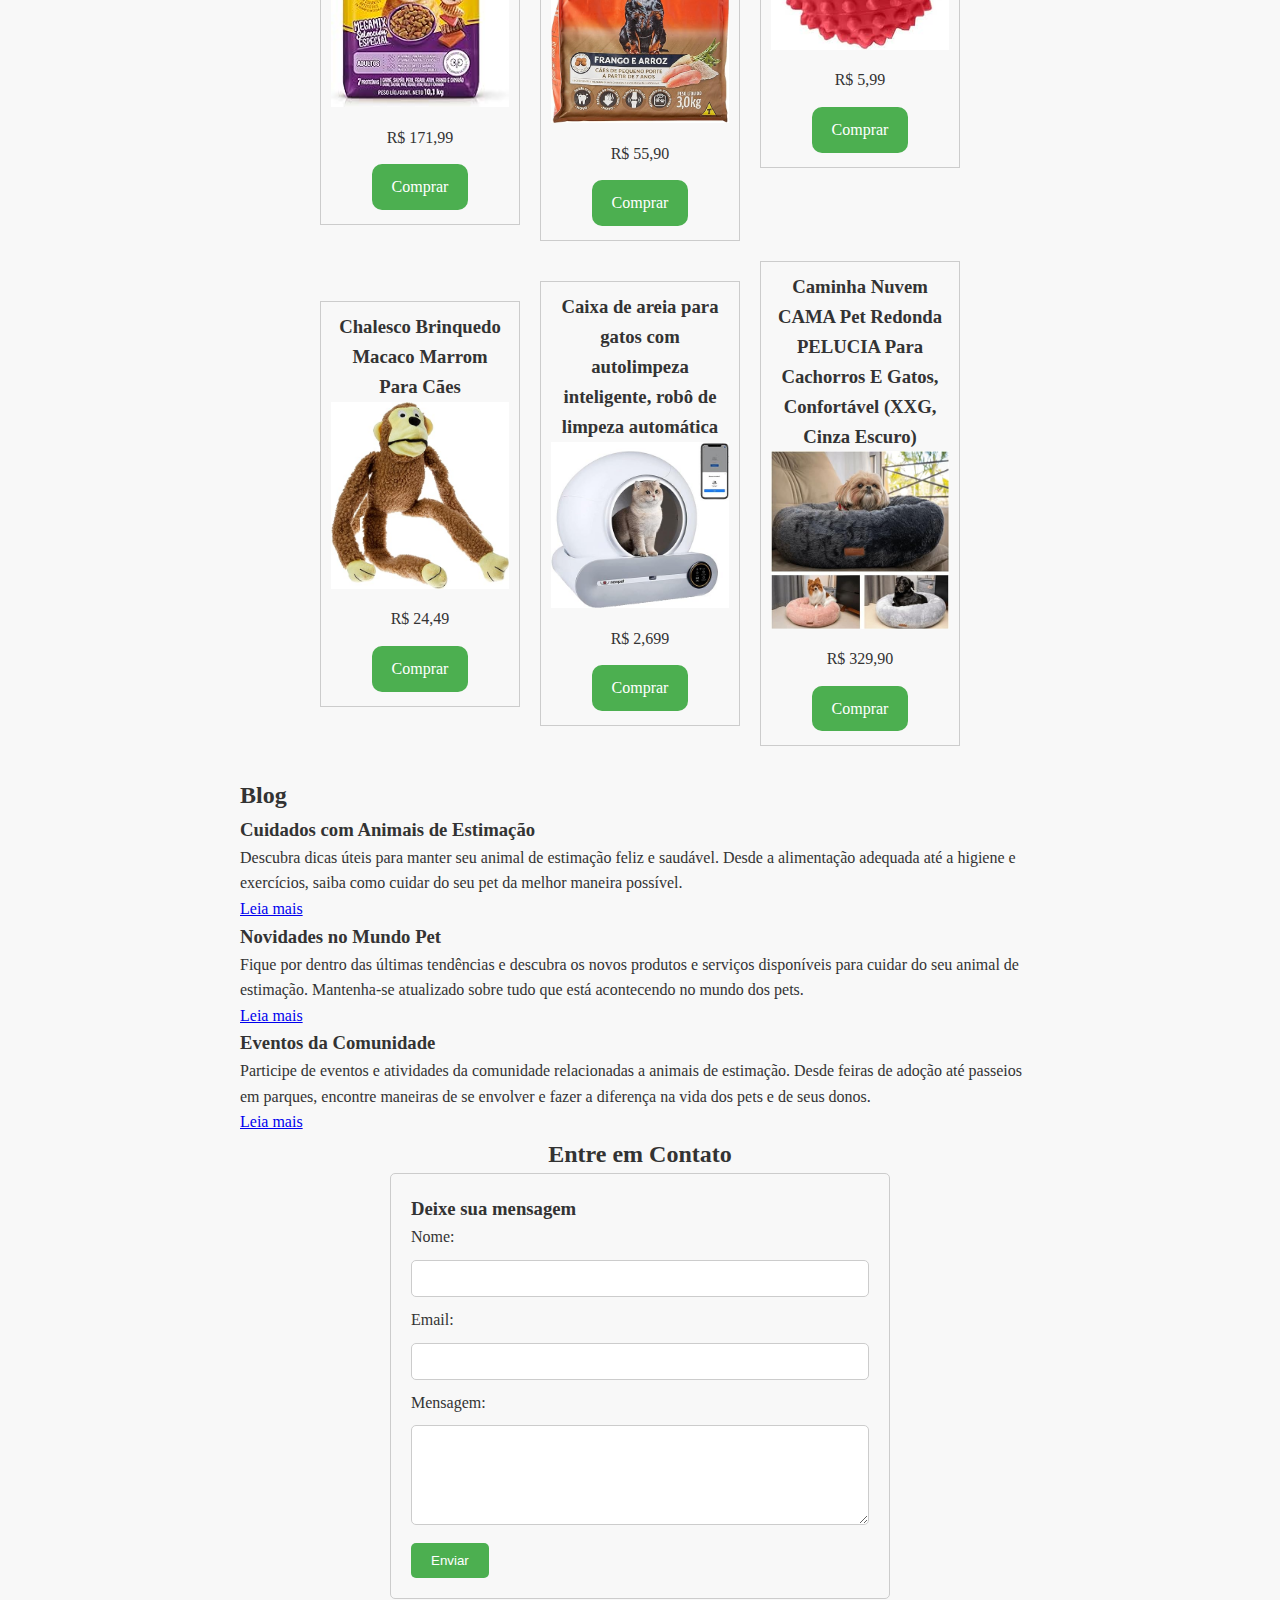
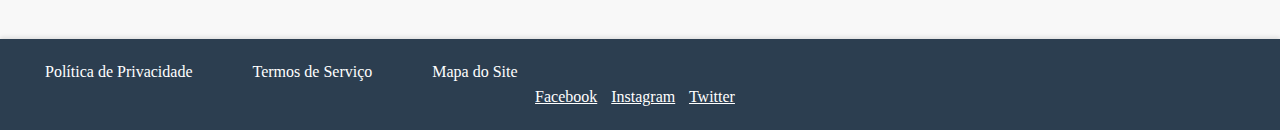
==== commit ac8ec820: "Update index.html" ====
--- a/index.html
+++ b/index.html
@@ -188,7 +188,7 @@
         <div class="contact-info">
             <p>Telefone: (75) 99178-3176</p>
             <p>E-mail: Petshop@gmail.com</p>
-            <p>Endereço: Rua Dr.Evandro Cardoso, 125A - Feira de Santana, Bahia</p>
+            <p>Endereço: Rua Dr.Evandro Cardoso, 200B - Feira de Santana, Bahia</p>
         </div>
     </header>
 
@@ -211,6 +211,15 @@
     </div>
 </body>
 </html>
+
+<script>
+    function comprarProduto(nomeProduto) {
+        let produtos = localStorage.getItem('produtos') ? JSON.parse(localStorage.getItem('produtos')) : [];
+        produtos.push(nomeProduto);
+        localStorage.setItem('produtos', JSON.stringify(produtos));
+    }
+</script>
+
 <section id="produtos">
     <div class="centralizado">
         <h2>Produtos à Venda</h2>
@@ -221,16 +230,14 @@
             <h3>Ração Premium</h3>
             <img src="Ração.jpg" alt="Ração Premium">
             <p class="valor-produto">R$ 50,00</p>
-            <a href="detalhes_produto.html">
-                <button class="botao-comprar">Comprar</button>
-            </a>
+            <a href="detalhes_produto.html?produto=Ração%20Premium&imagem=Ração.jpg" class="botao-comprar" onclick="comprarProduto('Ração Premium', 'Ração.jpg')">Comprar</a>
             
         </div>
         <div class="produto">
             <h3>Ração Super Premium</h3>
             <img src="Ração 2.jpg" alt="Ração Super Premium">
             <p class="valor-produto">R$ 70,00</p>
-            <a href="detalhes_produto.html" class="botao-comprar">Comprar</a>
+            <a href="detalhes_produto.html?produto=Ração%20Super%20Premium&imagem=Ração%202.jpg" class="botao-comprar" onclick="comprarProduto('Ração Super Premium', 'Ração 2.jpg')">Comprar</a>
         </div>
         <div class="produto">
             <h3>Ração para gatos sabor carne</h3>
@@ -274,6 +281,27 @@
             <p class="valor-produto">R$ 329,90</p>
             <a href="detalhes_produto.html" class="botao-comprar">Comprar</a>
         </div>
+    </div>
+</section>
+
+<section id="blog" style="clear: both; padding-top: 20px;">
+    <div class="centralizado">
+        <h2>Blog</h2>
+    </div>
+    <div class="post">
+        <h3>Cuidados com Animais de Estimação</h3>
+        <p>Descubra dicas úteis para manter seu animal de estimação feliz e saudável. Desde a alimentação adequada até a higiene e exercícios, saiba como cuidar do seu pet da melhor maneira possível.</p>
+        <a href="https://www.petz.com.br/blog/saude-e-cuidados/saude-animal/">Leia mais</a>
+    </div>
+    <div class="post">
+        <h3>Novidades no Mundo Pet</h3>
+        <p>Fique por dentro das últimas tendências e descubra os novos produtos e serviços disponíveis para cuidar do seu animal de estimação. Mantenha-se atualizado sobre tudo que está acontecendo no mundo dos pets.</p>
+        <a href="https://www.revistapetcenter.com.br/destaques-mercado-pet/novidades-do-mercado-pet-2023/">Leia mais</a>
+    </div>
+    <div class="post">
+        <h3>Eventos da Comunidade</h3>
+        <p>Participe de eventos e atividades da comunidade relacionadas a animais de estimação. Desde feiras de adoção até passeios em parques, encontre maneiras de se envolver e fazer a diferença na vida dos pets e de seus donos.</p>
+        <a href="https://www.santos.sp.gov.br/?q=noticia/feira-estreia-em-santos-com-ultimas-tendencias-do-mercado-pet">Leia mais</a>
     </div>
 </section>
 
@@ -313,3 +341,8 @@
 </footer>
 </body>
 </html>
+
+
+
+
+
--- a/styles.css
+++ b/styles.css
@@ -1,9 +1,9 @@
-
 * {
     margin: 0;
     padding: 0;
     box-sizing: border-box;
 }
+
 
 body {
     font-family: 'Roboto', sans-serif;
@@ -212,3 +212,5 @@
 .social-links a:hover {
     transform: scale(1.2);
 }
+
+
